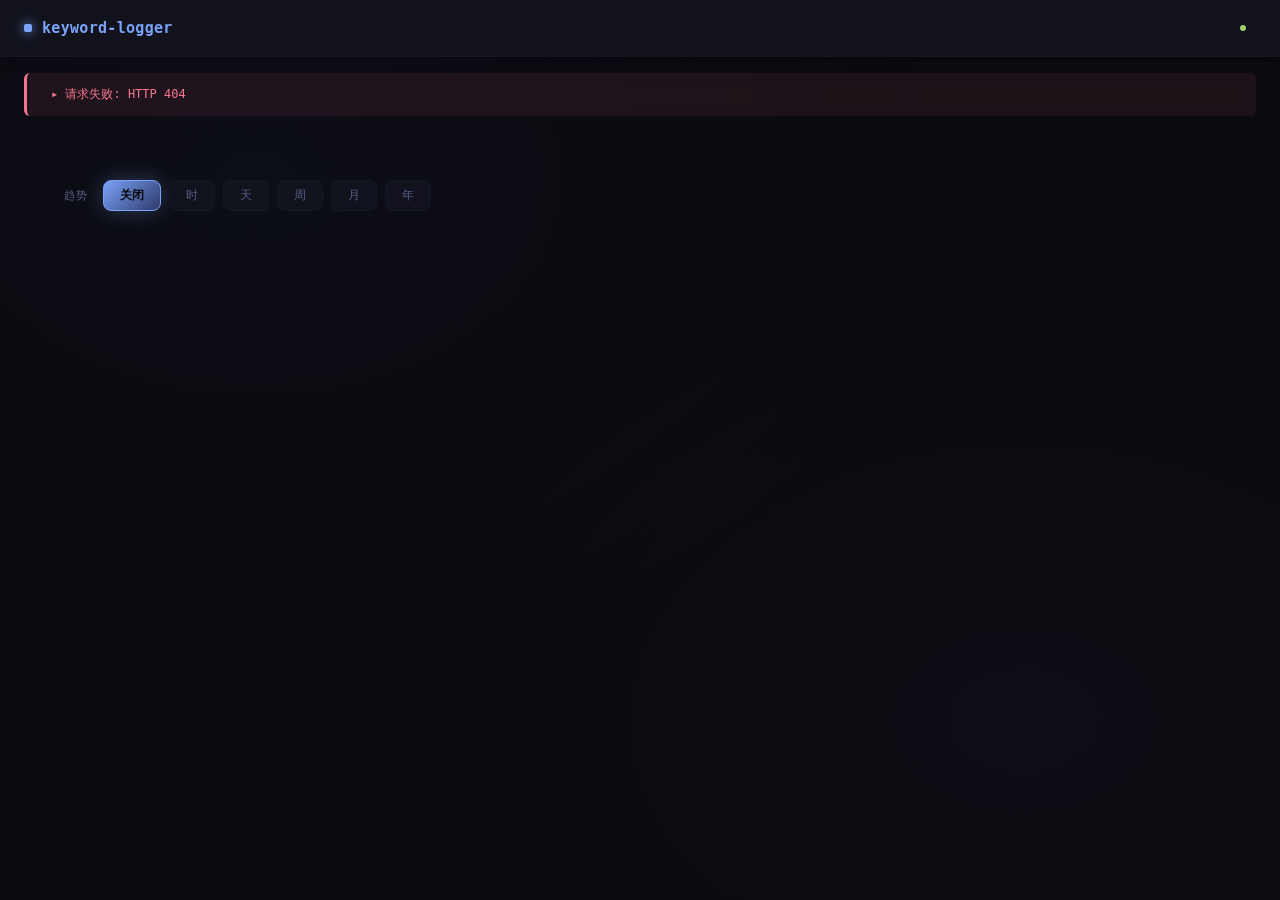
==== internal/api/templates/index.html @ 41841a1c "style: 返回总览按钮移到时间戳右侧" ====
<!doctype html>
<html lang="zh-CN">
<head>
<meta charset="utf-8">
<meta name="viewport" content="width=device-width,initial-scale=1">
<link rel="icon" type="image/svg+xml" href="/favicon.svg">
<title>keyword-logger</title>
<style>
  :root {
    --bg: #0a0a0f;
    --bg-subtle: #0d0e14;
    --panel: rgba(19, 20, 31, 0.85);
    --border: rgba(26, 27, 46, 0.6);
    --text: #c0caf5;
    --text-bright: #ffffff;
    --muted: #565f89;
    --accent: #7aa2f7;
    --accent-glow: rgba(122, 162, 247, 0.15);
    --accent-2: #2f3a6b;
    --green: #9ece6a;
    --purple: #bb9af7;
    --teal: #7dcfff;
    --red: #f7768e;
    --orange: #ff9e64;
    --bar-bg: #1a1b2e;
    --shadow-sm: 0 2px 8px rgba(0, 0, 0, 0.3);
    --shadow-md: 0 4px 16px rgba(0, 0, 0, 0.4);
    --shadow-lg: 0 8px 32px rgba(0, 0, 0, 0.5);
    --shadow-glow: 0 0 40px rgba(122, 162, 247, 0.1);
  }
  * { box-sizing: border-box; }
  html, body {
    margin: 0; padding: 0;
    background: var(--bg);
    color: var(--text);
    font: 13px/1.6 'JetBrains Mono','SF Mono','Fira Code','Cascadia Code',ui-monospace,monospace;
    -webkit-font-smoothing: antialiased;
    min-height: 100vh;
  }

  body::before {
    content: '';
    position: fixed;
    top: 0; left: 0; right: 0; bottom: 0;
    background:
      radial-gradient(ellipse at 20% 20%, rgba(122, 162, 247, 0.03) 0%, transparent 50%),
      radial-gradient(ellipse at 80% 80%, rgba(187, 154, 247, 0.03) 0%, transparent 50%);
    pointer-events: none;
    z-index: 0;
  }

  header {
    display: flex; justify-content: space-between; align-items: center;
    padding: 16px 24px;
    border-bottom: 1px solid var(--border);
    background: var(--panel);
    backdrop-filter: blur(12px);
    position: sticky;
    top: 0;
    z-index: 100;
    box-shadow: var(--shadow-sm);
  }
  header h1 {
    margin: 0; font-size: 15px; font-weight: 700; color: var(--accent);
    display: flex; align-items: center; gap: 10px;
    letter-spacing: 0.02em;
  }
  header h1::before {
    content: "";
    display: inline-block;
    width: 8px; height: 8px;
    background: var(--accent);
    box-shadow: 0 0 12px var(--accent);
    border-radius: 2px;
  }
  header .meta { display: flex; align-items: center; gap: 24px; color: var(--muted); font-size: 11px; }
  header .live-dot {
    display: inline-block; width: 6px; height: 6px; border-radius: 50%;
    background: var(--green); margin-right: 2px;
    animation: pulse 2s ease-in-out infinite;
  }
  @keyframes pulse { 0%,100% { opacity: 1; } 50% { opacity: 0.3; } }
  .meta a { color: var(--muted); text-decoration: none; }
  .meta a:hover { color: var(--accent); }

  main {
    padding: 24px;
    max-width: 1200px;
    margin: 0 auto;
    position: relative;
    z-index: 1;
  }

  .stats-row {
    display: grid;
    grid-template-columns: repeat(auto-fit, minmax(200px, 1fr));
    gap: 16px;
    margin-bottom: 24px;
  }
  .alpha-stats-row {
    display: flex;
    margin-bottom: 20px;
    animation: fadeIn 0.4s cubic-bezier(0.4, 0, 0.2, 1);
  }
  .alpha-stats-row .stat-card {
    flex: 1;
    max-width: 300px;
    background: linear-gradient(135deg, rgba(122, 162, 247, 0.1), rgba(187, 154, 247, 0.08));
    border-color: rgba(122, 162, 247, 0.3);
  }
  .alpha-stats-row .stat-card::before {
    opacity: 1;
    background: linear-gradient(90deg, var(--accent), var(--purple));
  }
  .stat-card {
    background: var(--panel);
    border: 1px solid var(--border);
    border-radius: 12px;
    padding: 20px 24px;
    transition: all 0.3s cubic-bezier(0.4, 0, 0.2, 1);
    position: relative;
    overflow: hidden;
    backdrop-filter: blur(8px);
  }
  .stat-card::before {
    content: '';
    position: absolute;
    top: 0; left: 0; right: 0;
    height: 2px;
    background: linear-gradient(90deg, var(--accent), var(--purple));
    opacity: 0;
    transition: opacity 0.3s;
  }
  .stat-card:hover {
    border-color: rgba(122, 162, 247, 0.3);
    transform: translateY(-2px);
    box-shadow: var(--shadow-md), var(--shadow-glow);
  }
  .stat-card:hover::before { opacity: 1; }
  .stat-card.primary {
    grid-column: span 2;
    background: linear-gradient(135deg, rgba(122, 162, 247, 0.08), rgba(187, 154, 247, 0.05));
  }
  .stat-card .label {
    font-size: 10px;
    letter-spacing: 0.08em;
    color: var(--muted);
    text-transform: uppercase;
    margin-bottom: 8px;
    font-weight: 500;
  }
  .stat-card .value {
    font-size: 32px;
    font-weight: 700;
    font-variant-numeric: tabular-nums;
    line-height: 1.2;
    background: linear-gradient(135deg, var(--text-bright), var(--text));
    -webkit-background-clip: text;
    -webkit-text-fill-color: transparent;
    background-clip: text;
  }
  .stat-card .value.green {
    background: linear-gradient(135deg, var(--green), #7cb342);
    -webkit-background-clip: text;
    background-clip: text;
  }
  .stat-card .value.accent {
    background: linear-gradient(135deg, var(--accent), var(--teal));
    -webkit-background-clip: text;
    background-clip: text;
  }
  .stat-card .value.teal {
    background: linear-gradient(135deg, var(--teal), #4dd0e1);
    -webkit-background-clip: text;
    background-clip: text;
  }
  .stat-card .value.purple {
    background: linear-gradient(135deg, var(--purple), #ce93d8);
    -webkit-background-clip: text;
    background-clip: text;
  }
  .stat-card .sub {
    font-size: 11px;
    color: var(--muted);
    margin-top: 6px;
    line-height: 1.4;
  }

  .seg-control {
    display: flex; gap: 8px; margin-bottom: 20px; align-items: center; flex-wrap: wrap;
  }
  .seg-control .label {
    color: var(--muted); font-size: 11px; letter-spacing: 0.06em; margin-right: 8px;
    font-weight: 500;
  }
  .seg-control button {
    background: var(--panel);
    color: var(--muted);
    border: 1px solid var(--border);
    border-radius: 8px;
    padding: 6px 16px;
    font-size: 12px;
    cursor: pointer;
    font-family: inherit;
    transition: all 0.2s cubic-bezier(0.4, 0, 0.2, 1);
    position: relative;
    overflow: hidden;
  }
  .seg-control button::before {
    content: '';
    position: absolute;
    inset: 0;
    background: linear-gradient(135deg, var(--accent), var(--purple));
    opacity: 0;
    transition: opacity 0.2s;
  }
  .seg-control button span {
    position: relative;
    z-index: 1;
  }
  .seg-control button:hover {
    color: var(--text);
    border-color: var(--accent-2);
    transform: translateY(-1px);
    box-shadow: var(--shadow-sm);
  }
  .seg-control button.active {
    background: linear-gradient(135deg, var(--accent), var(--accent-2));
    color: var(--bg);
    border-color: var(--accent);
    font-weight: 600;
    box-shadow: 0 0 20px rgba(122, 162, 247, 0.3);
  }

  /* 87 / 108 切换按钮: 跟粒度按钮同等样式 + 多一点左侧间距 */
  .keyboard-layout {
    margin-left: 0;
    padding-left: 0;
    border-left: none;
  }

  .chart {
    background: var(--panel);
    border: 1px solid var(--border);
    border-radius: 16px;
    padding: 24px;
    margin-bottom: 24px;
    backdrop-filter: blur(8px);
    box-shadow: var(--shadow-md);
    transition: box-shadow 0.3s;
  }
  .chart:hover {
    box-shadow: var(--shadow-lg), var(--shadow-glow);
  }
  .chart .chart-header {
    display: flex; justify-content: space-between; align-items: center;
    margin-bottom: 20px; font-size: 11px; color: var(--muted);
    letter-spacing: 0.06em;
    font-weight: 500;
  }
  .chart-header .range {
    letter-spacing: 0;
    font-weight: 400;
    opacity: 0.7;
  }
  .chart-bars {
    display: flex;
    gap: 4px;
    height: 120px;
    align-items: flex-end;
    position: relative;
  }
  .chart-bar {
    flex: 1;
    min-width: 4px;
    position: relative;
    cursor: pointer;
    background: linear-gradient(180deg, var(--accent), var(--accent-2));
    border-radius: 6px 6px 0 0;
    transition: all 0.3s cubic-bezier(0.4, 0, 0.2, 1);
    transform-origin: bottom;
  }
  .chart-bar:hover {
    opacity: 1;
    transform: scaleY(1.05);
    filter: brightness(1.2);
    box-shadow: 0 0 20px rgba(122, 162, 247, 0.4);
  }
  .chart-bar .tip {
    display: none;
    position: absolute;
    bottom: calc(100% + 12px);
    left: 50%;
    transform: translateX(-50%);
    background: rgba(17, 19, 31, 0.95);
    border: 1px solid var(--border);
    padding: 8px 12px;
    border-radius: 8px;
    font-size: 11px;
    white-space: nowrap;
    z-index: 10;
    color: var(--text);
    pointer-events: none;
    backdrop-filter: blur(8px);
    box-shadow: var(--shadow-md);
  }
  .chart-bar .tip::after {
    content: '';
    position: absolute;
    top: 100%;
    left: 50%;
    transform: translateX(-50%);
    border: 6px solid transparent;
    border-top-color: var(--border);
  }
  .chart-bar:hover .tip { display: block; }
  .chart-empty { color: var(--muted); font-size: 12px; padding: 32px 0; text-align: center; }

  .app-table {
    background: var(--panel);
    border: 1px solid var(--border);
    border-radius: 16px;
    overflow: hidden;
    backdrop-filter: blur(8px);
    box-shadow: var(--shadow-md);
    transition: box-shadow 0.3s;
  }
  .app-table:hover {
    box-shadow: var(--shadow-lg);
  }
  .app-table .table-header {
    display: flex; align-items: center;
    padding: 16px 20px;
    border-bottom: 1px solid var(--border);
    color: var(--muted);
    font-size: 10px;
    letter-spacing: 0.08em;
    font-weight: 600;
    text-transform: uppercase;
    background: rgba(122, 162, 247, 0.02);
  }
  .app-table .table-header .col-rank { width: 28px; }
  .app-table .table-header .col-name { flex: 1; }
  .app-table .table-header .col-keys { width: 80px; text-align: right; }
  .app-table .table-header .col-bar { width: 100px; text-align: right; }

  .app-row {
    display: flex; align-items: center;
    padding: 14px 20px;
    border-bottom: 1px solid var(--border);
    cursor: pointer;
    transition: all 0.2s cubic-bezier(0.4, 0, 0.2, 1);
    text-decoration: none;
    color: inherit;
    position: relative;
  }
  .app-row:last-child { border-bottom: none; }
  .app-row::before {
    content: '';
    position: absolute;
    left: 0;
    top: 0;
    bottom: 0;
    width: 3px;
    background: linear-gradient(180deg, var(--accent), var(--purple));
    opacity: 0;
    transition: opacity 0.2s;
  }
  .app-row:hover {
    background: linear-gradient(90deg, var(--accent-glow), transparent);
  }
  .app-row:hover::before { opacity: 1; }
  .app-row .col-rank {
    width: 32px;
    color: var(--muted);
    font-size: 12px;
    font-weight: 600;
  }
  .app-row .col-name {
    flex: 1;
    display: flex;
    align-items: center;
    gap: 12px;
    overflow: hidden;
  }
  .app-row .col-name .app-dot {
    width: 10px; height: 10px;
    border-radius: 50%;
    flex-shrink: 0;
    box-shadow: 0 0 8px currentColor;
  }
  .app-row .col-name .app-label {
    overflow: hidden;
    text-overflow: ellipsis;
    white-space: nowrap;
    font-weight: 500;
    font-size: 13px;
  }
  .app-row .col-keys {
    width: 80px;
    text-align: right;
    font-variant-numeric: tabular-nums;
    font-size: 13px;
    font-weight: 600;
    color: var(--accent);
  }
  .app-row .col-bar { width: 100px; text-align: right; }
  .app-row .col-bar .bar-track {
    display: inline-block;
    width: 72px;
    height: 8px;
    background: var(--bar-bg);
    border-radius: 4px;
    overflow: hidden;
    vertical-align: middle;
    box-shadow: inset 0 1px 3px rgba(0, 0, 0, 0.3);
  }
  .app-row .col-bar .bar-track .bar-fill {
    display: inline-block;
    height: 100%;
    border-radius: 4px;
    transition: width 0.5s cubic-bezier(0.4, 0, 0.2, 1);
    position: relative;
    overflow: hidden;
    /* 移除 background 声明，完全依赖内联样式 */
  }
  .app-row .col-bar .bar-track .bar-fill::after {
    content: '';
    position: absolute;
    top: 0;
    left: 0;
    right: 0;
    bottom: 0;
    background: linear-gradient(90deg, transparent, rgba(255,255,255,0.3), transparent);
    animation: shimmer 2s infinite;
    z-index: 1;
    pointer-events: none;
  }
  @keyframes shimmer {
    0% { transform: translateX(-100%); }
    100% { transform: translateX(100%); }
  }

  .dot-0 { background: var(--accent); box-shadow: 0 0 8px rgba(122, 162, 247, 0.5); }
  .dot-1 { background: var(--purple); box-shadow: 0 0 8px rgba(187, 154, 247, 0.5); }
  .dot-2 { background: var(--green); box-shadow: 0 0 8px rgba(158, 206, 106, 0.5); }
  .dot-3 { background: var(--orange); box-shadow: 0 0 8px rgba(255, 158, 100, 0.5); }
  .dot-4 { background: var(--teal); box-shadow: 0 0 8px rgba(125, 207, 255, 0.5); }
  .dot-5 { background: var(--red); box-shadow: 0 0 8px rgba(247, 118, 142, 0.5); }
  .dot-6 { background: #73daca; box-shadow: 0 0 8px rgba(115, 218, 202, 0.5); }
  .dot-7 { background: #ff9e64; box-shadow: 0 0 8px rgba(255, 158, 100, 0.5); }
  .dot-8 { background: #9ece6a; box-shadow: 0 0 8px rgba(158, 206, 106, 0.5); }
  .dot-9 { background: #e0af68; box-shadow: 0 0 8px rgba(224, 175, 104, 0.5); }

  .key-table {
    background: var(--panel);
    border: 1px solid var(--border);
    border-radius: 16px;
    overflow: hidden;
    backdrop-filter: blur(8px);
    box-shadow: var(--shadow-md);
  }

  /* 字母统计模块 */
  .alpha-stats-card {
    background: var(--panel);
    border: 1px solid var(--border);
    border-radius: 16px;
    overflow: hidden;
    backdrop-filter: blur(8px);
    box-shadow: var(--shadow-md);
    padding: 24px;
    animation: fadeIn 0.4s cubic-bezier(0.4, 0, 0.2, 1);
  }
  .alpha-stats-header {
    display: flex;
    justify-content: space-between;
    align-items: center;
    margin-bottom: 20px;
    padding-bottom: 12px;
    border-bottom: 1px solid var(--border);
  }
  .alpha-stats-title {
    font-size: 14px;
    font-weight: 700;
    color: var(--accent);
    letter-spacing: 0.02em;
  }
  .alpha-stats-badge {
    font-size: 10px;
    font-weight: 600;
    color: var(--bg);
    background: linear-gradient(135deg, var(--accent), var(--purple));
    padding: 4px 12px;
    border-radius: 12px;
    letter-spacing: 0.04em;
  }
  .alpha-stats-body {
    display: grid;
    grid-template-columns: repeat(3, 1fr);
    gap: 16px;
    margin-bottom: 24px;
  }
  .alpha-stat-item {
    display: flex;
    flex-direction: column;
    gap: 6px;
    padding: 12px;
    background: rgba(122, 162, 247, 0.04);
    border-radius: 8px;
    border: 1px solid var(--border);
    transition: all 0.2s;
  }
  .alpha-stat-item:hover {
    background: rgba(122, 162, 247, 0.08);
    border-color: var(--accent-2);
    transform: translateY(-2px);
  }
  .alpha-stat-label {
    font-size: 10px;
    color: var(--muted);
    text-transform: uppercase;
    letter-spacing: 0.08em;
    font-weight: 500;
  }
  .alpha-stat-value {
    font-size: 24px;
    font-weight: 700;
    color: var(--accent);
    font-variant-numeric: tabular-nums;
  }
  .alpha-freq-section {
    margin-top: 20px;
  }
  .alpha-freq-header {
    font-size: 11px;
    font-weight: 600;
    color: var(--muted);
    text-transform: uppercase;
    letter-spacing: 0.08em;
    margin-bottom: 12px;
  }
  .alpha-freq-grid {
    display: flex;
    flex-direction: column;
    gap: 6px;
  }
  .alpha-freq-row {
    display: grid;
    grid-template-columns: 40px 60px 1fr 60px;
    align-items: center;
    gap: 12px;
    padding: 6px 8px;
    border-radius: 6px;
    transition: background 0.15s;
  }
  .alpha-freq-row:hover {
    background: rgba(122, 162, 247, 0.04);
  }
  .alpha-letter {
    font-size: 16px;
    font-weight: 700;
    color: var(--accent);
    text-align: center;
    text-transform: uppercase;
  }
  .alpha-count {
    font-size: 12px;
    color: var(--text);
    font-variant-numeric: tabular-nums;
    text-align: right;
  }
  .alpha-bar-track {
    width: 100%;
    height: 8px;
    background: var(--bar-bg);
    border-radius: 4px;
    overflow: hidden;
    box-shadow: inset 0 1px 3px rgba(0, 0, 0, 0.3);
  }
  .alpha-bar-fill {
    height: 100%;
    background: linear-gradient(90deg, var(--accent), var(--accent-2));
    border-radius: 4px;
    transition: width 0.5s cubic-bezier(0.4, 0, 0.2, 1);
    position: relative;
    overflow: hidden;
  }
  .alpha-bar-fill::after {
    content: '';
    position: absolute;
    top: 0;
    left: 0;
    right: 0;
    bottom: 0;
    background: linear-gradient(90deg, transparent, rgba(255,255,255,0.15), transparent);
    animation: shimmer 2.5s infinite;
  }
  .alpha-pct {
    font-size: 11px;
    color: var(--muted);
    text-align: right;
    font-variant-numeric: tabular-nums;
  }

  .key-table .table-header {
    display: flex; align-items: center;
    padding: 16px 20px;
    border-bottom: 1px solid var(--border);
    color: var(--muted);
    font-size: 10px;
    letter-spacing: 0.08em;
    font-weight: 600;
    text-transform: uppercase;
    background: rgba(122, 162, 247, 0.02);
  }
  .key-table .table-header .col-key { flex: 1; }
  .key-table .table-header .col-count { width: 72px; text-align: right; }
  .key-table .table-header .col-pct { width: 52px; text-align: right; }
  .key-table .table-header .col-bar { width: 72px; text-align: right; }

  .key-row {
    display: flex; align-items: center;
    padding: 12px 20px;
    border-bottom: 1px solid var(--border);
    transition: all 0.2s cubic-bezier(0.4, 0, 0.2, 1);
  }
  .key-row:last-child { border-bottom: none; }
  .key-row:hover {
    background: linear-gradient(90deg, rgba(122, 162, 247, 0.04), transparent);
  }
  .key-row .col-key {
    flex: 1;
    color: var(--text);
    font-size: 13px;
    overflow: hidden;
    text-overflow: ellipsis;
    font-weight: 500;
  }
  .key-row .col-key .key-mod { color: var(--orange); font-weight: 600; }
  .key-row .col-key .key-regular { color: var(--green); }
  .key-row .col-key .key-nav { color: var(--purple); font-weight: 600; }
  .key-row .col-key .key-alpha {
    color: var(--accent);
    font-weight: 700;
    font-size: 14px;
    text-transform: uppercase;
  }
  .key-row .col-count {
    width: 80px;
    text-align: right;
    font-variant-numeric: tabular-nums;
    font-size: 13px;
    font-weight: 600;
  }
  .key-row .col-pct {
    width: 60px;
    text-align: right;
    color: var(--muted);
    font-size: 12px;
  }
  .key-row .col-bar { width: 80px; text-align: right; }
  .key-row .col-bar .bar-track {
    display: inline-block;
    width: 64px;
    height: 6px;
    background: var(--bar-bg);
    border-radius: 3px;
    overflow: hidden;
    vertical-align: middle;
    box-shadow: inset 0 1px 2px rgba(0, 0, 0, 0.3);
  }
  .key-row .col-bar .bar-track .bar-fill {
    display: inline-block;
    height: 100%;
    border-radius: 3px;
    transition: width 0.5s cubic-bezier(0.4, 0, 0.2, 1);
    position: relative;
    overflow: hidden;
  }
  .key-row .col-bar .bar-track .bar-fill::after {
    content: '';
    position: absolute;
    top: 0;
    left: 0;
    right: 0;
    bottom: 0;
    background: linear-gradient(90deg, transparent, rgba(255,255,255,0.15), transparent);
    animation: shimmer 2.5s infinite;
  }

  .back-link {
    display: inline-flex; align-items: center; gap: 6px;
    color: var(--muted); text-decoration: none; font-size: 12px;
    margin-bottom: 0; margin-right: 0;
    transition: all 0.2s;
    font-weight: 500;
    padding: 2px 0;
    border-radius: 4px;
  }
  .back-link::before {
    content: '';
    display: none;
  }
  .back-link:hover {
    color: var(--accent);
  }
  .back-link:active {
    transform: none;
  }

  #err {
    color: var(--red);
    padding: 12px 24px;
    font-size: 12px;
    background: rgba(247, 118, 142, 0.08);
    border-left: 3px solid var(--red);
    margin: 16px 24px;
    border-radius: 6px;
    backdrop-filter: blur(8px);
    display: none;
  }
  .empty {
    color: var(--muted);
    padding: 48px 24px;
    text-align: center;
    font-size: 13px;
    background: var(--panel);
    border: 1px dashed var(--border);
    border-radius: 12px;
    margin: 16px 0;
  }

  ::-webkit-scrollbar { width: 10px; }
  ::-webkit-scrollbar-track { background: var(--bg); }
  ::-webkit-scrollbar-thumb {
    background: var(--border);
    border-radius: 5px;
    border: 2px solid var(--bg);
  }
  ::-webkit-scrollbar-thumb:hover { background: var(--accent-2); }

  .fade-in {
    animation: fadeIn 0.4s cubic-bezier(0.4, 0, 0.2, 1);
  }
  @keyframes fadeIn {
    from {
      opacity: 0;
      transform: translateY(12px);
    }
    to {
      opacity: 1;
      transform: translateY(0);
    }
  }

  .chart-bar, .stat-card, .app-row, .key-row {
    will-change: transform, opacity;
  }

  @media (max-width: 768px) {
    main { padding: 16px; }
    .stats-row {
      grid-template-columns: 1fr;
      gap: 12px;
    }
    .stat-card.primary {
      grid-column: span 1;
    }
    .stat-card .value {
      font-size: 28px;
    }
    .alpha-stats-row {
      flex-direction: column;
    }
    .alpha-stats-row .stat-card {
      max-width: none;
    }
    .alpha-stats-body {
      grid-template-columns: 1fr;
    }
    .alpha-freq-row {
      grid-template-columns: 30px 50px 1fr 50px;
      gap: 8px;
    }
    .alpha-letter {
      font-size: 14px;
    }
    .alpha-count {
      font-size: 11px;
    }
    .alpha-pct {
      font-size: 10px;
    }
    .alpha-bar-track {
      height: 6px;
    }
    .chart-bars {
      height: 80px;
    }
    .app-table .table-header,
    .app-row,
    .key-table .table-header,
    .key-row {
      padding: 12px 16px;
    }
    .app-row .col-keys,
    .key-row .col-count {
      width: 60px;
    }
    .app-row .col-bar,
    .key-row .col-bar {
      width: 60px;
    }
    .app-row .col-bar .bar-track,
    .key-row .col-bar .bar-track {
      width: 48px;
    }
  }

  /* 虚拟键盘样式 */
  .keyboard-container {
    background: var(--panel);
    border: 1px solid var(--border);
    border-radius: 16px;
    padding: 24px;
    margin-bottom: 24px;
    backdrop-filter: blur(8px);
    box-shadow: var(--shadow-md);
  }

  .keyboard-title {
    font-size: 12px;
    font-weight: 600;
    color: var(--muted);
    text-transform: uppercase;
    letter-spacing: 0.06em;
    margin-bottom: 16px;
    margin-left: -24px;
  }

  /* ========== 键盘热力图 ========== */
  /* 1u = 40px，键位绝对坐标定位 */

  .keyboard {
    position: relative;
    background: rgba(26, 27, 46, 0.25);
    border: 1px solid rgba(60, 65, 100, 0.4);
    border-radius: 8px;
    margin: 0 auto;
  }

  .kb-key {
    position: absolute;
    background: linear-gradient(180deg, rgba(40, 41, 70, 0.85) 0%, rgba(26, 27, 46, 0.85) 100%);
    border: 1px solid rgba(120, 125, 160, 0.5);
    border-radius: 4px;
    display: flex;
    align-items: flex-end;
    justify-content: center;
    font-size: 11px;
    color: var(--text);
    cursor: default;
    text-align: center;
    line-height: 1.1;
    padding: 0 3px 3px 3px;
    box-sizing: border-box;
    transition: border-color 0.15s, box-shadow 0.15s;
    overflow: hidden;
  }

  .kb-key .sub {
    position: absolute;
    top: 2px;
    left: 4px;
    font-size: 9px;
    color: rgba(180, 185, 210, 0.85);
    font-weight: 400;
  }

  .kb-key.has-sub {
    padding-left: 10px;
  }

  /* 热力 */
  .kb-key.pressed {
    border-color: rgba(255, 158, 100, 0.9);
    box-shadow: 0 0 10px rgba(255, 158, 100, 0.4),
                inset 0 0 0 1px rgba(255, 158, 100, 0.6);
  }
  .kb-key.pressed::after {
    content: '';
    position: absolute;
    inset: 0;
    background: linear-gradient(135deg, rgba(255, 158, 100, 0.85), rgba(247, 118, 100, 0.65));
    opacity: var(--intensity, 0);
    transition: opacity 0.2s;
    pointer-events: none;
    border-radius: 4px;
  }
</style>
</head>
<body>
<header>
  <h1>keyword-logger</h1>
  <div class="meta">
    <span id="since"></span>
    <span style="display: flex; align-items: center; gap: 8px;">
      <span class="live-dot"></span>
      <span id="updated"></span>
    </span>
    <a id="back" class="back-link" href="/"><span>← 返回总览</span></a>
  </div>
</header>
<div id="err"></div>
<main>
  <div class="stats-row" id="statsRow"></div>
  <div class="seg-control" id="granSelect">
    <span class="label">趋势</span>
    <button data-g="" class="active">关闭</button>
    <button data-g="hour">时</button>
    <button data-g="day">天</button>
    <button data-g="week">周</button>
    <button data-g="month">月</button>
    <button data-g="year">年</button>
  </div>
  <div id="chart"></div>
  <div class="seg-control keyboard-layout" id="keyboardLayout" style="display: none;">
    <span class="label">键盘</span>
    <button data-layout="87" class="active">87键</button>
    <button data-layout="108">108键</button>
  </div>
  <div id="keyboard"></div>
  <div id="content"></div>
</main>

<script>
// 全局错误处理器
window.onerror = function(msg, url, line, col, error) {
  console.error('Error:', { msg, url, line, col, error });
  return false;
};

// 未捕获的 Promise  rejection
window.onunhandledrejection = function(event) {
  console.error('Unhandled Promise rejection:', event.reason);
};

const escapeHtml = (s) => String(s)
  .replace(/&/g, "&amp;").replace(/</g, "&lt;").replace(/>/g, "&gt;")
  .replace(/"/g, "&quot;").replace(/'/g, "&#39;");

const params = new URLSearchParams(location.search);
const appFilter = params.get("app") || "";
const backLink = document.getElementById("back");
backLink.style.display = appFilter ? "inline-flex" : "none";

let state = { granularity: "", keyboardLayout: "87" };
let lastData = null;
let lastStats = null;  // { total, appCount, topApp, topCount }
let lastAppsKey = "";  // 应用列表的签名，用于判断是否需要重绘

document.querySelectorAll("#granSelect button").forEach((btn) => {
  btn.addEventListener("click", () => {
    document.querySelectorAll("#granSelect button").forEach((b) => b.classList.remove("active"));
    btn.classList.add("active");
    state.granularity = btn.dataset.g;
    refresh();
  });
});

// 键盘布局切换
document.querySelectorAll("#keyboardLayout button").forEach((btn) => {
  btn.addEventListener("click", () => {
    document.querySelectorAll("#keyboardLayout button").forEach((b) => b.classList.remove("active"));
    btn.classList.add("active");
    state.keyboardLayout = btn.dataset.layout;
    if (lastData) {
      renderKeyboard(lastData);
    }
  });
});

// 键盘快捷键：ESC 返回总览
document.addEventListener("keydown", (e) => {
  if (e.key === "Escape" && appFilter) {
    window.location.href = "/";
  }
});

function formatNum(n) {
  return n.toLocaleString();
}

// 数字滚动动画
function animateNumber(el, from, to, duration = 600) {
  const start = performance.now();
  const diff = to - from;

  function update(now) {
    const elapsed = now - start;
    const progress = Math.min(elapsed / duration, 1);
    // ease-out cubic
    const eased = 1 - Math.pow(1 - progress, 3);
    const current = Math.round(from + diff * eased);
    el.textContent = formatNum(current);

    if (progress < 1) {
      requestAnimationFrame(update);
    }
  }

  requestAnimationFrame(update);
}

// 深度对比两个数据对象，返回是否有变化
function dataChanged(a, b) {
  if (!a || !b) return true;
  return JSON.stringify(a) !== JSON.stringify(b);
}

function getDotClass(i) {
  return "dot-" + (i % 10);
}

const COLORS = ["#7aa2f7","#bb9af7","#9ece6a","#ff9e64","#7dcfff","#f7768e","#73daca","#ff9e64","#9ece6a","#e0af68"];

async function refresh() {
  const q = new URLSearchParams();
  if (appFilter) q.set("app", appFilter);
  if (state.granularity) q.set("granularity", state.granularity);
  const url = "/stats" + (q.toString() ? "?" + q.toString() : "");
  try {
    const r = await fetch(url, { cache: "no-store" });
    if (!r.ok) throw new Error("HTTP " + r.status);
    const data = await r.json();
    render(data);
    const errEl = document.getElementById("err");
    if (errEl.textContent) errEl.style.display = "none";
  } catch (e) {
    console.error('Refresh failed:', e);
    const errEl = document.getElementById("err");
    errEl.textContent = "▸ 请求失败: " + e.message;
    errEl.style.display = "block";
  }
}

function render(data) {
  // 数据未变化则跳过
  if (!dataChanged(lastData, data)) {
    return;
  }
  lastData = JSON.parse(JSON.stringify(data));

  document.getElementById("since").textContent = "始于 " + data.started_at;

  // 增量更新 updated_at（不闪烁）
  const updatedEl = document.getElementById("updated");
  if (updatedEl.textContent !== (data.updated_at || "—")) {
    updatedEl.style.opacity = "0";
    setTimeout(() => {
      updatedEl.textContent = data.updated_at || "—";
      updatedEl.style.transition = "opacity 0.3s";
      updatedEl.style.opacity = "1";
    }, 150);
  }
  document.getElementById("since").style.fontWeight = "500";

  const apps = Object.entries(data.apps || {})
    .sort((a, b) => b[1].total - a[1].total);

  const root = document.getElementById("content");

  if (apps.length === 0) {
    root.innerHTML = '<div class="empty">暂未记录到按键</div>';
    return;
  }

  // 局部刷新各模块
  renderStats(data);
  renderChart(data);

  if (appFilter) {
    // 显示键盘切换按钮和键盘
    document.getElementById("keyboardLayout").style.display = "flex";
    renderKeys(root, apps);
    renderKeyboard(data);
  } else {
    // 隐藏键盘
    document.getElementById("keyboardLayout").style.display = "none";
    document.getElementById("keyboard").innerHTML = "";
    renderApps(root, apps);
  }
}

function renderStats(data) {
  const apps = Object.entries(data.apps || {}).sort((a, b) => b[1].total - a[1].total);
  const topApp = apps[0] ? apps[0][0] : "—";
  const topCount = apps[0] ? apps[0][1].total : 0;

  // 计算当前 stats 的签名
  const currStats = {
    total: data.total,
    appCount: apps.length,
    topApp,
    topCount
  };
  const currKey = JSON.stringify(currStats);

  // 如果没变化，跳过
  if (lastStats && lastAppsKey === currKey) {
    return;
  }

  // 局部更新数字（带动画）
  const row = document.getElementById("statsRow");
  if (!row.children.length) {
    // 首次渲染，完整生成
    row.innerHTML = `
      <div class="stat-card">
        <div class="label">总按键</div>
        <div class="value accent" data-stat="total">${formatNum(data.total)}</div>
      </div>
      <div class="stat-card">
        <div class="label">应用数</div>
        <div class="value green" data-stat="apps">${apps.length}</div>
      </div>
      <div class="stat-card">
        <div class="label">最活跃应用</div>
        <div class="value teal" style="font-size:14px;font-weight:600" data-stat="topApp">${escapeHtml(topApp)}</div>
        <div class="sub" data-stat="topCount">${formatNum(topCount)} 次</div>
      </div>
      <div class="stat-card">
        <div class="label">版本</div>
        <div class="value purple">v${data.version}</div>
        <div class="sub">${data.updated_at ? "运行中" : "—"}</div>
      </div>`;
  } else {
    // 增量更新：只更新变化的部分
    const totalEl = row.querySelector('[data-stat="total"]');
    const appsEl = row.querySelector('[data-stat="apps"]');
    const topAppEl = row.querySelector('[data-stat="topApp"]');
    const topCountEl = row.querySelector('[data-stat="topCount"]');

    if (totalEl && lastStats.total !== data.total) {
      animateNumber(totalEl, lastStats.total, data.total);
    }
    if (appsEl && lastStats.appCount !== apps.length) {
      animateNumber(appsEl, lastStats.appCount, apps.length);
    }
    if (topAppEl && lastStats.topApp !== topApp) {
      topAppEl.textContent = topApp;
    }
    if (topCountEl && lastStats.topCount !== topCount) {
      animateNumber(topCountEl, lastStats.topCount, topCount);
    }
  }

  lastStats = currStats;
}

function renderChart(data) {
  const root = document.getElementById("chart");
  const buckets = data.buckets || [];

  if (!state.granularity) {
    root.innerHTML = "";
    return;
  }

  if (buckets.length === 0) {
    root.innerHTML = `<div class="chart">
      <div class="chart-header"><span>${state.granularity}</span></div>
      <div class="chart-empty">该时间范围内暂无数据</div>
    </div>`;
    return;
  }

  const max = buckets.reduce((m, b) => Math.max(m, b.count), 1);
  const head = data.granularity || state.granularity;
  const first = buckets[0].start, last = buckets[buckets.length - 1].start;
  const granLabels = { hour: "时", day: "天", week: "周", month: "月", year: "年" };
  const headLabel = granLabels[head] || head;

  // 计算当前图表签名
  const chartKey = `${headLabel}|${first}|${last}|${buckets.length}|${buckets.map(b => `${b.start}:${b.count}`).join(",")}`;

  // 如果图表已存在且数据未变化，跳过
  const existingChart = root.querySelector(".chart-bars");
  if (existingChart && existingChart.dataset.chartKey === chartKey) {
    return;
  }

  // 淡入更新
  const chartHtml = `<div class="chart fade-in">
    <div class="chart-header">
      <span>${headLabel}</span>
      <span class="range">${escapeHtml(first)} → ${escapeHtml(last)} · ${buckets.length} 个区间</span>
    </div>
    <div class="chart-bars" data-chart-key="${chartKey}">${buckets.map((b) => {
      const h = (b.count / max * 100).toFixed(1);
      const barH = Math.round(b.count / max * 80);
      return `<div class="chart-bar" title="${escapeHtml(b.start)}: ${b.count}" style="height:${barH}px">
        <div class="tip">${escapeHtml(b.start)}: <strong>${b.count}</strong></div>
      </div>`;
    }).join("")}</div>
  </div>`;

  // 平滑过渡：先淡出，再更新，再淡入
  if (existingChart) {
    root.style.opacity = "0.6";
    root.style.transition = "opacity 0.15s";
    setTimeout(() => {
      root.innerHTML = chartHtml;
      root.style.opacity = "1";
    }, 150);
  } else {
    root.innerHTML = chartHtml;
  }
}

function renderApps(root, apps) {

  // 计算签名
  const signature = apps.map(([name, s]) => `${name}:${s.total}`).join("|");

  // 如果列表已存在且未变化，只更新数字（不重绘整个列表）
  const existingTable = root.querySelector(".app-table");
  if (existingTable && existingTable.dataset.appsSig === signature) {
    // 增量更新数字
    const rows = existingTable.querySelectorAll(".app-row");
    rows.forEach((row, i) => {
      const [name, stats] = apps[i];
      if (!name) return;
      const countEl = row.querySelector(".col-keys");
      const barFill = row.querySelector(".bar-fill");
      if (countEl) {
        const currCount = parseInt(countEl.textContent.replace(/,/g, "")) || 0;
        if (currCount !== stats.total) {
          animateNumber(countEl, currCount, stats.total, 400);
        }
      }
      if (barFill) {
        const pct = (stats.total / apps[0][1].total * 100).toFixed(1);
        const color = COLORS[i % COLORS.length];
        barFill.style.width = pct + "%";
        barFill.style.background = color;
      }
    });
    return;
  }

  const maxTotal = apps[0][1].total;

  root.innerHTML = `<div class="app-table fade-in" data-apps-sig="${signature}">
    <div class="table-header">
      <span class="col-rank">#</span>
      <span class="col-name">应用</span>
      <span class="col-keys">按键数</span>
      <span class="col-bar">占比</span>
    </div>
    ${apps.map(([name, s], i) => {
      const pct = (s.total / maxTotal * 100).toFixed(1);
      return `<a href="/app?app=${encodeURIComponent(name)}" class="app-row">
        <span class="col-rank">${i + 1}</span>
        <span class="col-name">
          <span class="app-dot ${getDotClass(i)}"></span>
          <span class="app-label">${escapeHtml(name)}</span>
        </span>
        <span class="col-keys">${formatNum(s.total)}</span>
        <span class="col-bar">
          <span class="bar-track"><span class="bar-fill" style="width:${pct}%;background:${COLORS[i % COLORS.length]}"></span></span>
        </span>
      </a>`;
    }).join("")}
  </div>`;
}

function renderKeys(root, apps) {
  const appData = apps[0];
  if (!appData) {
    root.innerHTML = '<div class="empty">该应用暂无数据</div>';
    return;
  }

  // 显示键盘热力图
  renderKeyboard(lastData);
}

function classifyKey(k) {
  if (/^(Shift|Ctrl|Alt|Super|Meta|Control|Caps|Tab)/.test(k)) return 'key-mod';
  if (/^(Return|BackSpace|Delete|Escape|Enter|Space|Up|Down|Left|Right|Home|End|Page|Insert|Print|Scroll|Pause|Menu)/.test(k)) return 'key-nav';
  if (/^[A-Za-z]$/.test(k)) return 'key-alpha';
  return 'key-regular';
}

// 键盘布局定义
const KEYBOARD_LAYOUTS = {
  '87': {
    name: '87键 TKL',
    width: 800,
    height: 324,
    aliases: {
      '`': '`', '~': '`',
      '-': '-', '_': '-',
      '=': '=', '+': '=',
      '[': '[', '{': '[',
      ']': ']', '}': ']',
      '\\': '\\', '|': '\\',
      ';': ';', ':': ';',
      "'": "'", '"': "'",
      ',': ',', '<': ',',
      '.': '.', '>': '.',
      '/': '/', '?': '/',
      'LShift': 'LShift', 'RShift': 'RShift',
      'LCtrl': 'LCtrl', 'RCtrl': 'RCtrl',
      'LAlt': 'LAlt', 'RAlt': 'RAlt',
      'LWin': 'LWin', 'RWin': 'RWin',
      'Backspace': 'Backspace',
      'Ins': 'Ins', 'Del': 'Del',
      'Caps': 'Caps', 'Tab': 'Tab',
      'Enter': 'Enter', 'Esc': 'Esc', 'Escape': 'Esc',
      'Space': 'Space',
      '↑': '↑', '↓': '↓', '←': '←', '→': '→',
      'PrtSc': 'PrtSc', 'ScrLk': 'ScrLk', 'Pause': 'Pause',
    },
    keys: [
      { k: 'Esc', l: 26, t: 26, w: 40, h: 39, label: 'Esc' },
      { k: 'F1', l: 67, t: 26, w: 40, h: 39, label: 'F1' },
      { k: 'F2', l: 108, t: 26, w: 40, h: 39, label: 'F2' },
      { k: 'F3', l: 149, t: 26, w: 40, h: 39, label: 'F3' },
      { k: 'F4', l: 190, t: 26, w: 40, h: 39, label: 'F4' },
      { k: 'F5', l: 272, t: 26, w: 40, h: 39, label: 'F5' },
      { k: 'F6', l: 313, t: 26, w: 40, h: 39, label: 'F6' },
      { k: 'F7', l: 354, t: 26, w: 40, h: 39, label: 'F7' },
      { k: 'F8', l: 396, t: 26, w: 40, h: 39, label: 'F8' },
      { k: 'F9', l: 478, t: 26, w: 40, h: 39, label: 'F9' },
      { k: 'F10', l: 519, t: 26, w: 40, h: 39, label: 'F10' },
      { k: 'F11', l: 560, t: 26, w: 40, h: 39, label: 'F11' },
      { k: 'F12', l: 601, t: 26, w: 40, h: 39, label: 'F12' },
      { k: 'PrtSc', l: 643, t: 26, w: 40, h: 39, label: 'PrtSc' },
      { k: 'ScrLk', l: 684, t: 26, w: 40, h: 39, label: 'Scroll<br>Lock' },
      { k: 'Pause', l: 726, t: 26, w: 40, h: 39, label: 'Pause<br>Break' },
      { k: '`', l: 26, t: 67, w: 40, h: 40, label: '`', sub: '~' },
      { k: '1', l: 67, t: 67, w: 40, h: 40, label: '1', sub: '!' },
      { k: '2', l: 108, t: 67, w: 40, h: 40, label: '2', sub: '@' },
      { k: '3', l: 149, t: 67, w: 40, h: 40, label: '3', sub: '#' },
      { k: '4', l: 190, t: 67, w: 40, h: 40, label: '4', sub: '$' },
      { k: '5', l: 231, t: 67, w: 40, h: 40, label: '5', sub: '%' },
      { k: '6', l: 272, t: 67, w: 40, h: 40, label: '6', sub: '^' },
      { k: '7', l: 313, t: 67, w: 40, h: 40, label: '7', sub: '&' },
      { k: '8', l: 354, t: 67, w: 40, h: 40, label: '8', sub: '*' },
      { k: '9', l: 396, t: 67, w: 40, h: 40, label: '9', sub: '(' },
      { k: '0', l: 437, t: 67, w: 40, h: 40, label: '0', sub: ')' },
      { k: '-', l: 478, t: 67, w: 40, h: 40, label: '-', sub: '_' },
      { k: '=', l: 519, t: 67, w: 40, h: 40, label: '=', sub: '+' },
      { k: 'Backspace', l: 560, t: 67, w: 81, h: 40, label: 'Backspace' },
      { k: 'Ins', l: 643, t: 67, w: 40, h: 40, label: 'Insert' },
      { k: 'Home', l: 684, t: 67, w: 40, h: 40, label: 'Home' },
      { k: 'PgUp', l: 726, t: 67, w: 40, h: 40, label: 'PgUp' },
      { k: 'Tab', l: 26, t: 109, w: 40, h: 40, label: 'Tab' },
      { k: 'q', l: 67, t: 109, w: 40, h: 40, label: 'Q' },
      { k: 'w', l: 108, t: 109, w: 40, h: 40, label: 'W' },
      { k: 'e', l: 149, t: 109, w: 40, h: 40, label: 'E' },
      { k: 'r', l: 190, t: 109, w: 40, h: 40, label: 'R' },
      { k: 't', l: 231, t: 109, w: 40, h: 40, label: 'T' },
      { k: 'y', l: 272, t: 109, w: 40, h: 40, label: 'Y' },
      { k: 'u', l: 313, t: 109, w: 40, h: 40, label: 'U' },
      { k: 'i', l: 354, t: 109, w: 40, h: 40, label: 'I' },
      { k: 'o', l: 396, t: 109, w: 40, h: 40, label: 'O' },
      { k: 'p', l: 437, t: 109, w: 40, h: 40, label: 'P' },
      { k: '[', l: 478, t: 109, w: 40, h: 40, label: '[', sub: '{' },
      { k: ']', l: 519, t: 109, w: 40, h: 40, label: ']', sub: '}' },
      { k: '\\', l: 560, t: 109, w: 81, h: 40, label: '\\' },
      { k: 'Del', l: 643, t: 109, w: 40, h: 40, label: 'Delete' },
      { k: 'End', l: 684, t: 109, w: 40, h: 40, label: 'End' },
      { k: 'PgDn', l: 726, t: 109, w: 40, h: 40, label: 'PgDn' },
      { k: 'Caps', l: 26, t: 151, w: 60, h: 40, label: 'Caps Lock', sub: '⇪' },
      { k: 'a', l: 87, t: 151, w: 40, h: 40, label: 'A' },
      { k: 's', l: 128, t: 151, w: 40, h: 40, label: 'S' },
      { k: 'd', l: 169, t: 151, w: 40, h: 40, label: 'D' },
      { k: 'f', l: 211, t: 151, w: 40, h: 40, label: 'F' },
      { k: 'g', l: 252, t: 151, w: 40, h: 40, label: 'G' },
      { k: 'h', l: 293, t: 151, w: 40, h: 40, label: 'H' },
      { k: 'j', l: 334, t: 151, w: 40, h: 40, label: 'J' },
      { k: 'k', l: 375, t: 151, w: 40, h: 40, label: 'K' },
      { k: 'l', l: 416, t: 151, w: 40, h: 40, label: 'L' },
      { k: ';', l: 457, t: 151, w: 40, h: 40, label: ';', sub: ':' },
      { k: '\'', l: 498, t: 151, w: 40, h: 40, label: '\'', sub: '"' },
      { k: 'Enter', l: 539, t: 151, w: 103, h: 40, label: 'Enter', sub: '↵' },
      { k: 'LShift', l: 26, t: 192, w: 91, h: 40, label: 'Shift', sub: '⇧' },
      { k: 'z', l: 118, t: 192, w: 40, h: 40, label: 'Z' },
      { k: 'x', l: 159, t: 192, w: 40, h: 40, label: 'X' },
      { k: 'c', l: 200, t: 192, w: 40, h: 40, label: 'C' },
      { k: 'v', l: 241, t: 192, w: 40, h: 40, label: 'V' },
      { k: 'b', l: 282, t: 192, w: 40, h: 40, label: 'B' },
      { k: 'n', l: 323, t: 192, w: 40, h: 40, label: 'N' },
      { k: 'm', l: 364, t: 192, w: 40, h: 40, label: 'M' },
      { k: ',', l: 406, t: 192, w: 40, h: 40, label: ',', sub: '<' },
      { k: '.', l: 447, t: 192, w: 40, h: 40, label: '.', sub: '>' },
      { k: '/', l: 488, t: 192, w: 40, h: 40, label: '/', sub: '?' },
      { k: 'RShift', l: 529, t: 192, w: 113, h: 40, label: 'Shift', sub: '⇧' },
      { k: '↑', l: 684, t: 192, w: 40, h: 40, label: '↑' },
      { k: 'LCtrl', l: 26, t: 234, w: 50, h: 39, label: 'Ctrl' },
      { k: 'LWin', l: 77, t: 234, w: 49, h: 39, label: 'Win' },
      { k: 'LAlt', l: 128, t: 234, w: 50, h: 39, label: 'Alt' },
      { k: 'Space', l: 180, t: 234, w: 256, h: 39, label: ' ' },
      { k: 'RAlt', l: 438, t: 234, w: 50, h: 39, label: 'Alt' },
      { k: 'RWin', l: 489, t: 234, w: 49, h: 39, label: 'Win' },
      { k: 'Fn', l: 541, t: 234, w: 50, h: 39, label: 'Fn' },
      { k: 'RCtrl', l: 593, t: 234, w: 49, h: 39, label: 'Ctrl' },
      { k: '←', l: 643, t: 234, w: 40, h: 39, label: '←' },
      { k: '↓', l: 684, t: 234, w: 40, h: 39, label: '↓' },
      { k: '→', l: 726, t: 234, w: 40, h: 39, label: '→' },
    ]
  },
  '108': {
    name: '108键 全尺寸',
    width: 940,
    height: 324,
    aliases: {
      '`': '`', '~': '`',
      '-': '-', '_': '-',
      '=': '=', '+': '=',
      '[': '[', '{': '[',
      ']': ']', '}': ']',
      '\\': '\\', '|': '\\',
      ';': ';', ':': ';',
      "'": "'", '"': "'",
      ',': ',', '<': ',',
      '.': '.', '>': '.',
      '/': '/', '?': '/',
      'LShift': 'LShift', 'RShift': 'RShift',
      'LCtrl': 'LCtrl', 'RCtrl': 'RCtrl',
      'LAlt': 'LAlt', 'RAlt': 'RAlt',
      'LWin': 'LWin', 'RWin': 'RWin',
      'Backspace': 'Backspace',
      'Ins': 'Ins', 'Del': 'Del',
      'Caps': 'Caps', 'Tab': 'Tab',
      'Enter': 'Enter', 'Esc': 'Esc', 'Escape': 'Esc',
      'Space': 'Space',
      '↑': '↑', '↓': '↓', '←': '←', '→': '→',
      'PrtSc': 'PrtSc', 'ScrLk': 'ScrLk', 'Pause': 'Pause',
      'NumLock': 'NumLock',
      'Num/': 'Num/', 'Num*': 'Num*', 'Num-': 'Num-', 'Num+': 'Num+',
      'NumEnter': 'NumEnter',
      'Num0': 'Num0', 'Num1': 'Num1', 'Num2': 'Num2', 'Num3': 'Num3',
      'Num4': 'Num4', 'Num5': 'Num5', 'Num6': 'Num6',
      'Num7': 'Num7', 'Num8': 'Num8', 'Num9': 'Num9',
      'Num.': 'Num.',
    },
    keys: [
      { k: 'Esc', l: 26, t: 26, w: 40, h: 39, label: 'Esc' },
      { k: 'F1', l: 67, t: 26, w: 40, h: 39, label: 'F1' },
      { k: 'F2', l: 108, t: 26, w: 40, h: 39, label: 'F2' },
      { k: 'F3', l: 149, t: 26, w: 40, h: 39, label: 'F3' },
      { k: 'F4', l: 190, t: 26, w: 40, h: 39, label: 'F4' },
      { k: 'F5', l: 272, t: 26, w: 40, h: 39, label: 'F5' },
      { k: 'F6', l: 313, t: 26, w: 40, h: 39, label: 'F6' },
      { k: 'F7', l: 354, t: 26, w: 40, h: 39, label: 'F7' },
      { k: 'F8', l: 396, t: 26, w: 40, h: 39, label: 'F8' },
      { k: 'F9', l: 478, t: 26, w: 40, h: 39, label: 'F9' },
      { k: 'F10', l: 519, t: 26, w: 40, h: 39, label: 'F10' },
      { k: 'F11', l: 560, t: 26, w: 40, h: 39, label: 'F11' },
      { k: 'F12', l: 601, t: 26, w: 40, h: 39, label: 'F12' },
      { k: 'PrtSc', l: 643, t: 26, w: 40, h: 39, label: 'PrtSc' },
      { k: 'ScrLk', l: 684, t: 26, w: 40, h: 39, label: 'Scroll<br>Lock' },
      { k: 'Pause', l: 726, t: 26, w: 40, h: 39, label: 'Pause<br>Break' },
      { k: '`', l: 26, t: 67, w: 40, h: 40, label: '`', sub: '~' },
      { k: '1', l: 67, t: 67, w: 40, h: 40, label: '1', sub: '!' },
      { k: '2', l: 108, t: 67, w: 40, h: 40, label: '2', sub: '@' },
      { k: '3', l: 149, t: 67, w: 40, h: 40, label: '3', sub: '#' },
      { k: '4', l: 190, t: 67, w: 40, h: 40, label: '4', sub: '$' },
      { k: '5', l: 231, t: 67, w: 40, h: 40, label: '5', sub: '%' },
      { k: '6', l: 272, t: 67, w: 40, h: 40, label: '6', sub: '^' },
      { k: '7', l: 313, t: 67, w: 40, h: 40, label: '7', sub: '&' },
      { k: '8', l: 354, t: 67, w: 40, h: 40, label: '8', sub: '*' },
      { k: '9', l: 396, t: 67, w: 40, h: 40, label: '9', sub: '(' },
      { k: '0', l: 437, t: 67, w: 40, h: 40, label: '0', sub: ')' },
      { k: '-', l: 478, t: 67, w: 40, h: 40, label: '-', sub: '_' },
      { k: '=', l: 519, t: 67, w: 40, h: 40, label: '=', sub: '+' },
      { k: 'Backspace', l: 560, t: 67, w: 81, h: 40, label: 'Backspace' },
      { k: 'Ins', l: 643, t: 67, w: 40, h: 40, label: 'Insert' },
      { k: 'Home', l: 684, t: 67, w: 40, h: 40, label: 'Home' },
      { k: 'PgUp', l: 726, t: 67, w: 40, h: 40, label: 'PgUp' },
      { k: 'Tab', l: 26, t: 109, w: 40, h: 40, label: 'Tab' },
      { k: 'q', l: 67, t: 109, w: 40, h: 40, label: 'Q' },
      { k: 'w', l: 108, t: 109, w: 40, h: 40, label: 'W' },
      { k: 'e', l: 149, t: 109, w: 40, h: 40, label: 'E' },
      { k: 'r', l: 190, t: 109, w: 40, h: 40, label: 'R' },
      { k: 't', l: 231, t: 109, w: 40, h: 40, label: 'T' },
      { k: 'y', l: 272, t: 109, w: 40, h: 40, label: 'Y' },
      { k: 'u', l: 313, t: 109, w: 40, h: 40, label: 'U' },
      { k: 'i', l: 354, t: 109, w: 40, h: 40, label: 'I' },
      { k: 'o', l: 396, t: 109, w: 40, h: 40, label: 'O' },
      { k: 'p', l: 437, t: 109, w: 40, h: 40, label: 'P' },
      { k: '[', l: 478, t: 109, w: 40, h: 40, label: '[', sub: '{' },
      { k: ']', l: 519, t: 109, w: 40, h: 40, label: ']', sub: '}' },
      { k: '\\', l: 560, t: 109, w: 81, h: 40, label: '\\' },
      { k: 'Del', l: 643, t: 109, w: 40, h: 40, label: 'Delete' },
      { k: 'End', l: 684, t: 109, w: 40, h: 40, label: 'End' },
      { k: 'PgDn', l: 726, t: 109, w: 40, h: 40, label: 'PgDn' },
      { k: 'Caps', l: 26, t: 151, w: 60, h: 40, label: 'Caps Lock', sub: '⇪' },
      { k: 'a', l: 87, t: 151, w: 40, h: 40, label: 'A' },
      { k: 's', l: 128, t: 151, w: 40, h: 40, label: 'S' },
      { k: 'd', l: 169, t: 151, w: 40, h: 40, label: 'D' },
      { k: 'f', l: 211, t: 151, w: 40, h: 40, label: 'F' },
      { k: 'g', l: 252, t: 151, w: 40, h: 40, label: 'G' },
      { k: 'h', l: 293, t: 151, w: 40, h: 40, label: 'H' },
      { k: 'j', l: 334, t: 151, w: 40, h: 40, label: 'J' },
      { k: 'k', l: 375, t: 151, w: 40, h: 40, label: 'K' },
      { k: 'l', l: 416, t: 151, w: 40, h: 40, label: 'L' },
      { k: ';', l: 457, t: 151, w: 40, h: 40, label: ';', sub: ':' },
      { k: '\'', l: 498, t: 151, w: 40, h: 40, label: '\'', sub: '"' },
      { k: 'Enter', l: 539, t: 151, w: 103, h: 40, label: 'Enter', sub: '↵' },
      { k: 'LShift', l: 26, t: 192, w: 91, h: 40, label: 'Shift', sub: '⇧' },
      { k: 'z', l: 118, t: 192, w: 40, h: 40, label: 'Z' },
      { k: 'x', l: 159, t: 192, w: 40, h: 40, label: 'X' },
      { k: 'c', l: 200, t: 192, w: 40, h: 40, label: 'C' },
      { k: 'v', l: 241, t: 192, w: 40, h: 40, label: 'V' },
      { k: 'b', l: 282, t: 192, w: 40, h: 40, label: 'B' },
      { k: 'n', l: 323, t: 192, w: 40, h: 40, label: 'N' },
      { k: 'm', l: 364, t: 192, w: 40, h: 40, label: 'M' },
      { k: ',', l: 406, t: 192, w: 40, h: 40, label: ',', sub: '<' },
      { k: '.', l: 447, t: 192, w: 40, h: 40, label: '.', sub: '>' },
      { k: '/', l: 488, t: 192, w: 40, h: 40, label: '/', sub: '?' },
      { k: 'RShift', l: 529, t: 192, w: 113, h: 40, label: 'Shift', sub: '⇧' },
      { k: '↑', l: 684, t: 192, w: 40, h: 40, label: '↑' },
      { k: 'LCtrl', l: 26, t: 234, w: 50, h: 39, label: 'Ctrl' },
      { k: 'LWin', l: 77, t: 234, w: 49, h: 39, label: 'Win' },
      { k: 'LAlt', l: 128, t: 234, w: 50, h: 39, label: 'Alt' },
      { k: 'Space', l: 180, t: 234, w: 256, h: 39, label: ' ' },
      { k: 'RAlt', l: 438, t: 234, w: 50, h: 39, label: 'Alt' },
      { k: 'RWin', l: 489, t: 234, w: 49, h: 39, label: 'Win' },
      { k: 'Fn', l: 541, t: 234, w: 50, h: 39, label: 'Fn' },
      { k: 'RCtrl', l: 593, t: 234, w: 49, h: 39, label: 'Ctrl' },
      { k: '←', l: 643, t: 234, w: 40, h: 39, label: '←' },
      { k: '↓', l: 684, t: 234, w: 40, h: 39, label: '↓' },
      { k: '→', l: 726, t: 234, w: 40, h: 39, label: '→' },
      // 数字小键盘 (Numpad)
      { k: 'NumLock', l: 749, t: 67, w: 40, h: 40, label: 'Num<br>Lock' },
      { k: 'Num/', l: 790, t: 67, w: 40, h: 40, label: '/' },
      { k: 'Num*', l: 831, t: 67, w: 40, h: 40, label: '*' },
      { k: 'Num-', l: 872, t: 67, w: 40, h: 40, label: '−' },
      { k: 'Num+', l: 872, t: 109, w: 40, h: 81, label: '+' },
      { k: 'Num7', l: 749, t: 109, w: 40, h: 40, label: '7' },
      { k: 'Num8', l: 790, t: 109, w: 40, h: 40, label: '8' },
      { k: 'Num9', l: 831, t: 109, w: 40, h: 40, label: '9' },
      { k: 'Num4', l: 749, t: 151, w: 40, h: 40, label: '4' },
      { k: 'Num5', l: 790, t: 151, w: 40, h: 40, label: '5' },
      { k: 'Num6', l: 831, t: 151, w: 40, h: 40, label: '6' },
      { k: 'NumEnter', l: 872, t: 192, w: 40, h: 81, label: 'Enter' },
      { k: 'Num1', l: 749, t: 192, w: 40, h: 40, label: '1' },
      { k: 'Num2', l: 790, t: 192, w: 40, h: 40, label: '2' },
      { k: 'Num3', l: 831, t: 192, w: 40, h: 40, label: '3' },
      { k: 'Num0', l: 749, t: 234, w: 81, h: 39, label: '0' },
      { k: 'Num.', l: 831, t: 234, w: 40, h: 39, label: '.' },
    ]
  }
};


function renderKeyboard(data) {
  const keyboardEl = document.getElementById("keyboard");
  const appData = data.apps[appFilter];
  if (!appData) return;

  const layout = KEYBOARD_LAYOUTS[state.keyboardLayout];
  if (!layout) return;

  // 用别名映射把 API 里的 key 名归一化到布局里的 k
  const aliasMap = layout.aliases || {};
  const counts = {};
  for (const [rawKey, rawCount] of Object.entries(appData.keys)) {
    const norm = aliasMap[rawKey] !== undefined ? aliasMap[rawKey] : rawKey;
    counts[norm] = (counts[norm] || 0) + rawCount;
  }
  const maxCount = Math.max(...Object.values(counts), 1);

  const keysHtml = layout.keys.map(k => {
    const count = counts[k.k] || 0;
    const intensity = count > 0 ? Math.sqrt(count / maxCount) : 0;
    const sub = k.sub ? `<span class="sub">${k.sub}</span>` : '';
    const pressed = count > 0 ? 'pressed' : '';
    const style = `left:${k.l}px;top:${k.t}px;width:${k.w}px;height:${k.h}px;${count > 0 ? `--intensity:${intensity};` : ''}`;
    return `<div class="kb-key ${pressed}" data-key="${escapeHtml(k.k)}" title="${escapeHtml(k.k)}: ${count}" style="${style}">${sub}<span>${k.label}</span></div>`;
  }).join('');

  keyboardEl.innerHTML = `
    <div class="keyboard-container fade-in">
      <div class="keyboard-title">键盘热力图 (${layout.name})</div>
      <div class="keyboard kb-${state.keyboardLayout}" style="width:${layout.width}px;height:${layout.height}px;">
        ${keysHtml}
      </div>
    </div>
  `;
}

refresh();
setInterval(refresh, 5000);
</script>
</body>
</html>
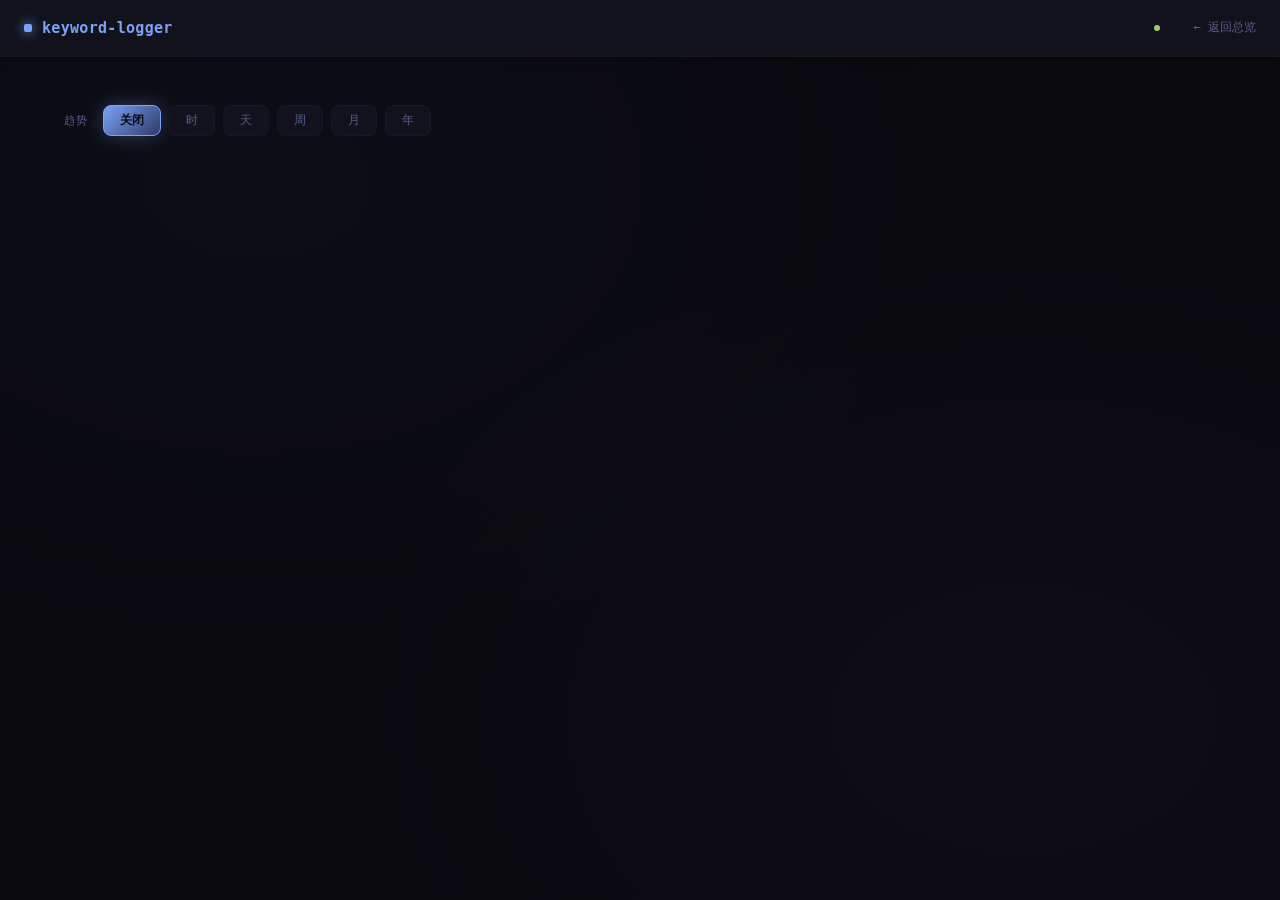
==== commit f1a9da8c: "perf: dataChanged 避免 JSON.stringify 全量比较，lastData 只存必要字段 - dataChanged 改为字段级比较：total、apps 数量、各 app 的" ====
--- a/internal/api/templates/index.html
+++ b/internal/api/templates/index.html
@@ -1013,10 +1013,21 @@
   requestAnimationFrame(update);
 }
 
-// 深度对比两个数据对象，返回是否有变化
+// 快速对比数据是否有变化，避免 JSON.stringify 全量深比较
 function dataChanged(a, b) {
   if (!a || !b) return true;
-  return JSON.stringify(a) !== JSON.stringify(b);
+  if (a.total !== b.total) return true;
+  const aApps = a.apps || {}, bApps = b.apps || {};
+  const aKeys = Object.keys(aApps), bKeys = Object.keys(bApps);
+  if (aKeys.length !== bKeys.length) return true;
+  for (let i = 0; i < aKeys.length; i++) {
+    const k = aKeys[i];
+    if (aApps[k].total !== bApps[k].total) return true;
+    const aKeyCount = Object.keys(aApps[k].keys || {}).length;
+    const bKeyCount = Object.keys(bApps[k].keys || {}).length;
+    if (aKeyCount !== bKeyCount) return true;
+  }
+  return false;
 }
 
 function getDotClass(i) {
@@ -1050,7 +1061,12 @@
   if (!dataChanged(lastData, data)) {
     return;
   }
-  lastData = JSON.parse(JSON.stringify(data));
+  // 只存需要用的字段，避免全量深克隆
+  lastData = {
+    total: data.total,
+    apps: Object.fromEntries(
+      Object.entries(data.apps || {}).map(([n, s]) => [n, { total: s.total, keys: { ...s.keys } }])
+  };
 
   document.getElementById("since").textContent = "始于 " + data.started_at;
 
@@ -1192,7 +1208,8 @@
   }
 
   // 淡入更新
-  const chartHtml = `<div class="chart fade-in">
+  const fadeClass = existingChart ? "" : "fade-in";
+  const chartHtml = `<div class="chart ${fadeClass}">
     <div class="chart-header">
       <span>${headLabel}</span>
       <span class="range">${escapeHtml(first)} → ${escapeHtml(last)} · ${buckets.length} 个区间</span>
@@ -1206,17 +1223,7 @@
     }).join("")}</div>
   </div>`;
 
-  // 平滑过渡：先淡出，再更新，再淡入
-  if (existingChart) {
-    root.style.opacity = "0.6";
-    root.style.transition = "opacity 0.15s";
-    setTimeout(() => {
-      root.innerHTML = chartHtml;
-      root.style.opacity = "1";
-    }, 150);
-  } else {
-    root.innerHTML = chartHtml;
-  }
+  root.innerHTML = chartHtml;
 }
 
 function renderApps(root, apps) {
@@ -1252,7 +1259,8 @@
 
   const maxTotal = apps[0][1].total;
 
-  root.innerHTML = `<div class="app-table fade-in" data-apps-sig="${signature}">
+  const fadeClass = existingTable ? "" : "fade-in";
+  root.innerHTML = `<div class="app-table ${fadeClass}" data-apps-sig="${signature}">
     <div class="table-header">
       <span class="col-rank">#</span>
       <span class="col-name">应用</span>
@@ -1586,8 +1594,10 @@
     return `<div class="kb-key ${pressed}" data-key="${escapeHtml(k.k)}" title="${escapeHtml(k.k)}: ${count}" style="${style}">${sub}<span>${k.label}</span></div>`;
   }).join('');
 
+  const hasKeyboard = keyboardEl.querySelector(".keyboard-container") !== null;
+  const fadeClass = hasKeyboard ? "" : "fade-in";
   keyboardEl.innerHTML = `
-    <div class="keyboard-container fade-in">
+    <div class="keyboard-container ${fadeClass}">
       <div class="keyboard-title">键盘热力图 (${layout.name})</div>
       <div class="keyboard kb-${state.keyboardLayout}" style="width:${layout.width}px;height:${layout.height}px;">
         ${keysHtml}
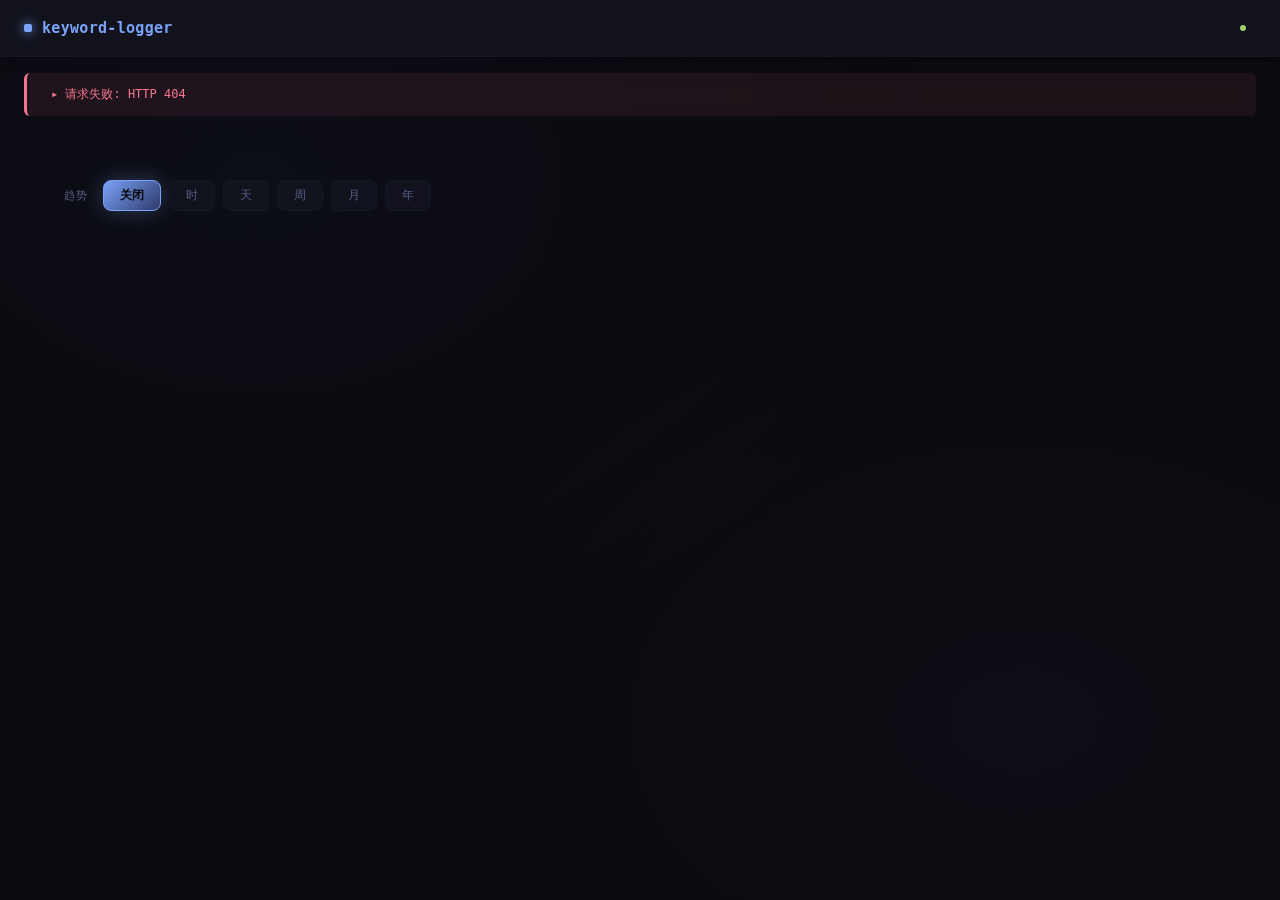
==== commit 69731580: "fix: escapeHtml 补全反引号和$转义，修复 JS 语法错误 - escapeHtml 新增 ` → &#96; 和 $ → &#36; 转义 - 修复 lastData 赋值缺少右括号导" ====
--- a/internal/api/templates/index.html
+++ b/internal/api/templates/index.html
@@ -336,6 +336,19 @@
     font-size: 10px;
     letter-spacing: 0.08em;
     font-weight: 600;
+    position: sticky;
+    top: 0;
+    background: var(--panel);
+    z-index: 1;
+  }
+  .app-table .table-body {
+    max-height: 480px;
+    overflow-y: auto;
+  }
+  .app-row {
+    content-visibility: auto;
+    contain-intrinsic-size: 0 52px;
+  }
     text-transform: uppercase;
     background: rgba(122, 162, 247, 0.02);
   }
@@ -947,8 +960,13 @@
 };
 
 const escapeHtml = (s) => String(s)
-  .replace(/&/g, "&amp;").replace(/</g, "&lt;").replace(/>/g, "&gt;")
-  .replace(/"/g, "&quot;").replace(/'/g, "&#39;");
+  .replace(/&/g, '&amp;')
+  .replace(/</g, '&lt;')
+  .replace(/>/g, '&gt;')
+  .replace(/"/g, '&quot;')
+  .replace(/'/g, '&#39;')
+  .replace(/`/g, '&#96;')
+  .replace(/\$/g, '&#36;');
 
 const params = new URLSearchParams(location.search);
 const appFilter = params.get("app") || "";
@@ -1036,24 +1054,35 @@
 
 const COLORS = ["#7aa2f7","#bb9af7","#9ece6a","#ff9e64","#7dcfff","#f7768e","#73daca","#ff9e64","#9ece6a","#e0af68"];
 
-async function refresh() {
+let lastUpdatedAt = "";
+
+async function longPoll() {
   const q = new URLSearchParams();
+  if (lastUpdatedAt) q.set("since", lastUpdatedAt);
   if (appFilter) q.set("app", appFilter);
   if (state.granularity) q.set("granularity", state.granularity);
-  const url = "/stats" + (q.toString() ? "?" + q.toString() : "");
+  const url = "/stats/longpoll" + (q.toString() ? "?" + q.toString() : "");
   try {
     const r = await fetch(url, { cache: "no-store" });
     if (!r.ok) throw new Error("HTTP " + r.status);
     const data = await r.json();
-    render(data);
+    if (data.updated_at && data.updated_at !== lastUpdatedAt) {
+      lastUpdatedAt = data.updated_at;
+      render(data);
+    }
     const errEl = document.getElementById("err");
     if (errEl.textContent) errEl.style.display = "none";
   } catch (e) {
-    console.error('Refresh failed:', e);
+    console.error('Long poll failed:', e);
     const errEl = document.getElementById("err");
     errEl.textContent = "▸ 请求失败: " + e.message;
     errEl.style.display = "block";
-  }
+    // 出错后 3 秒再试
+    setTimeout(longPoll, 3000);
+    return;
+  }
+  // 立即发起下一次长轮询
+  longPoll();
 }
 
 function render(data) {
@@ -1065,8 +1094,9 @@
   lastData = {
     total: data.total,
     apps: Object.fromEntries(
-      Object.entries(data.apps || {}).map(([n, s]) => [n, { total: s.total, keys: { ...s.keys } }])
+      Object.entries(data.apps || {}).map(([n, s]) => [n, { total: s.total, keys: { ...s.keys } }]))
   };
+  if (data.updated_at) lastUpdatedAt = data.updated_at;
 
   document.getElementById("since").textContent = "始于 " + data.started_at;
 
@@ -1235,7 +1265,7 @@
   const existingTable = root.querySelector(".app-table");
   if (existingTable && existingTable.dataset.appsSig === signature) {
     // 增量更新数字
-    const rows = existingTable.querySelectorAll(".app-row");
+    const rows = existingTable.querySelectorAll(".table-body .app-row");
     rows.forEach((row, i) => {
       const [name, stats] = apps[i];
       if (!name) return;
@@ -1267,6 +1297,7 @@
       <span class="col-keys">按键数</span>
       <span class="col-bar">占比</span>
     </div>
+    <div class="table-body">
     ${apps.map(([name, s], i) => {
       const pct = (s.total / maxTotal * 100).toFixed(1);
       return `<a href="/app?app=${encodeURIComponent(name)}" class="app-row">
@@ -1281,6 +1312,7 @@
         </span>
       </a>`;
     }).join("")}
+    </div>
   </div>`;
 }
 
@@ -1302,273 +1334,22 @@
   return 'key-regular';
 }
 
-// 键盘布局定义
-const KEYBOARD_LAYOUTS = {
-  '87': {
-    name: '87键 TKL',
-    width: 800,
-    height: 324,
-    aliases: {
-      '`': '`', '~': '`',
-      '-': '-', '_': '-',
-      '=': '=', '+': '=',
-      '[': '[', '{': '[',
-      ']': ']', '}': ']',
-      '\\': '\\', '|': '\\',
-      ';': ';', ':': ';',
-      "'": "'", '"': "'",
-      ',': ',', '<': ',',
-      '.': '.', '>': '.',
-      '/': '/', '?': '/',
-      'LShift': 'LShift', 'RShift': 'RShift',
-      'LCtrl': 'LCtrl', 'RCtrl': 'RCtrl',
-      'LAlt': 'LAlt', 'RAlt': 'RAlt',
-      'LWin': 'LWin', 'RWin': 'RWin',
-      'Backspace': 'Backspace',
-      'Ins': 'Ins', 'Del': 'Del',
-      'Caps': 'Caps', 'Tab': 'Tab',
-      'Enter': 'Enter', 'Esc': 'Esc', 'Escape': 'Esc',
-      'Space': 'Space',
-      '↑': '↑', '↓': '↓', '←': '←', '→': '→',
-      'PrtSc': 'PrtSc', 'ScrLk': 'ScrLk', 'Pause': 'Pause',
-    },
-    keys: [
-      { k: 'Esc', l: 26, t: 26, w: 40, h: 39, label: 'Esc' },
-      { k: 'F1', l: 67, t: 26, w: 40, h: 39, label: 'F1' },
-      { k: 'F2', l: 108, t: 26, w: 40, h: 39, label: 'F2' },
-      { k: 'F3', l: 149, t: 26, w: 40, h: 39, label: 'F3' },
-      { k: 'F4', l: 190, t: 26, w: 40, h: 39, label: 'F4' },
-      { k: 'F5', l: 272, t: 26, w: 40, h: 39, label: 'F5' },
-      { k: 'F6', l: 313, t: 26, w: 40, h: 39, label: 'F6' },
-      { k: 'F7', l: 354, t: 26, w: 40, h: 39, label: 'F7' },
-      { k: 'F8', l: 396, t: 26, w: 40, h: 39, label: 'F8' },
-      { k: 'F9', l: 478, t: 26, w: 40, h: 39, label: 'F9' },
-      { k: 'F10', l: 519, t: 26, w: 40, h: 39, label: 'F10' },
-      { k: 'F11', l: 560, t: 26, w: 40, h: 39, label: 'F11' },
-      { k: 'F12', l: 601, t: 26, w: 40, h: 39, label: 'F12' },
-      { k: 'PrtSc', l: 643, t: 26, w: 40, h: 39, label: 'PrtSc' },
-      { k: 'ScrLk', l: 684, t: 26, w: 40, h: 39, label: 'Scroll<br>Lock' },
-      { k: 'Pause', l: 726, t: 26, w: 40, h: 39, label: 'Pause<br>Break' },
-      { k: '`', l: 26, t: 67, w: 40, h: 40, label: '`', sub: '~' },
-      { k: '1', l: 67, t: 67, w: 40, h: 40, label: '1', sub: '!' },
-      { k: '2', l: 108, t: 67, w: 40, h: 40, label: '2', sub: '@' },
-      { k: '3', l: 149, t: 67, w: 40, h: 40, label: '3', sub: '#' },
-      { k: '4', l: 190, t: 67, w: 40, h: 40, label: '4', sub: '$' },
-      { k: '5', l: 231, t: 67, w: 40, h: 40, label: '5', sub: '%' },
-      { k: '6', l: 272, t: 67, w: 40, h: 40, label: '6', sub: '^' },
-      { k: '7', l: 313, t: 67, w: 40, h: 40, label: '7', sub: '&' },
-      { k: '8', l: 354, t: 67, w: 40, h: 40, label: '8', sub: '*' },
-      { k: '9', l: 396, t: 67, w: 40, h: 40, label: '9', sub: '(' },
-      { k: '0', l: 437, t: 67, w: 40, h: 40, label: '0', sub: ')' },
-      { k: '-', l: 478, t: 67, w: 40, h: 40, label: '-', sub: '_' },
-      { k: '=', l: 519, t: 67, w: 40, h: 40, label: '=', sub: '+' },
-      { k: 'Backspace', l: 560, t: 67, w: 81, h: 40, label: 'Backspace' },
-      { k: 'Ins', l: 643, t: 67, w: 40, h: 40, label: 'Insert' },
-      { k: 'Home', l: 684, t: 67, w: 40, h: 40, label: 'Home' },
-      { k: 'PgUp', l: 726, t: 67, w: 40, h: 40, label: 'PgUp' },
-      { k: 'Tab', l: 26, t: 109, w: 40, h: 40, label: 'Tab' },
-      { k: 'q', l: 67, t: 109, w: 40, h: 40, label: 'Q' },
-      { k: 'w', l: 108, t: 109, w: 40, h: 40, label: 'W' },
-      { k: 'e', l: 149, t: 109, w: 40, h: 40, label: 'E' },
-      { k: 'r', l: 190, t: 109, w: 40, h: 40, label: 'R' },
-      { k: 't', l: 231, t: 109, w: 40, h: 40, label: 'T' },
-      { k: 'y', l: 272, t: 109, w: 40, h: 40, label: 'Y' },
-      { k: 'u', l: 313, t: 109, w: 40, h: 40, label: 'U' },
-      { k: 'i', l: 354, t: 109, w: 40, h: 40, label: 'I' },
-      { k: 'o', l: 396, t: 109, w: 40, h: 40, label: 'O' },
-      { k: 'p', l: 437, t: 109, w: 40, h: 40, label: 'P' },
-      { k: '[', l: 478, t: 109, w: 40, h: 40, label: '[', sub: '{' },
-      { k: ']', l: 519, t: 109, w: 40, h: 40, label: ']', sub: '}' },
-      { k: '\\', l: 560, t: 109, w: 81, h: 40, label: '\\' },
-      { k: 'Del', l: 643, t: 109, w: 40, h: 40, label: 'Delete' },
-      { k: 'End', l: 684, t: 109, w: 40, h: 40, label: 'End' },
-      { k: 'PgDn', l: 726, t: 109, w: 40, h: 40, label: 'PgDn' },
-      { k: 'Caps', l: 26, t: 151, w: 60, h: 40, label: 'Caps Lock', sub: '⇪' },
-      { k: 'a', l: 87, t: 151, w: 40, h: 40, label: 'A' },
-      { k: 's', l: 128, t: 151, w: 40, h: 40, label: 'S' },
-      { k: 'd', l: 169, t: 151, w: 40, h: 40, label: 'D' },
-      { k: 'f', l: 211, t: 151, w: 40, h: 40, label: 'F' },
-      { k: 'g', l: 252, t: 151, w: 40, h: 40, label: 'G' },
-      { k: 'h', l: 293, t: 151, w: 40, h: 40, label: 'H' },
-      { k: 'j', l: 334, t: 151, w: 40, h: 40, label: 'J' },
-      { k: 'k', l: 375, t: 151, w: 40, h: 40, label: 'K' },
-      { k: 'l', l: 416, t: 151, w: 40, h: 40, label: 'L' },
-      { k: ';', l: 457, t: 151, w: 40, h: 40, label: ';', sub: ':' },
-      { k: '\'', l: 498, t: 151, w: 40, h: 40, label: '\'', sub: '"' },
-      { k: 'Enter', l: 539, t: 151, w: 103, h: 40, label: 'Enter', sub: '↵' },
-      { k: 'LShift', l: 26, t: 192, w: 91, h: 40, label: 'Shift', sub: '⇧' },
-      { k: 'z', l: 118, t: 192, w: 40, h: 40, label: 'Z' },
-      { k: 'x', l: 159, t: 192, w: 40, h: 40, label: 'X' },
-      { k: 'c', l: 200, t: 192, w: 40, h: 40, label: 'C' },
-      { k: 'v', l: 241, t: 192, w: 40, h: 40, label: 'V' },
-      { k: 'b', l: 282, t: 192, w: 40, h: 40, label: 'B' },
-      { k: 'n', l: 323, t: 192, w: 40, h: 40, label: 'N' },
-      { k: 'm', l: 364, t: 192, w: 40, h: 40, label: 'M' },
-      { k: ',', l: 406, t: 192, w: 40, h: 40, label: ',', sub: '<' },
-      { k: '.', l: 447, t: 192, w: 40, h: 40, label: '.', sub: '>' },
-      { k: '/', l: 488, t: 192, w: 40, h: 40, label: '/', sub: '?' },
-      { k: 'RShift', l: 529, t: 192, w: 113, h: 40, label: 'Shift', sub: '⇧' },
-      { k: '↑', l: 684, t: 192, w: 40, h: 40, label: '↑' },
-      { k: 'LCtrl', l: 26, t: 234, w: 50, h: 39, label: 'Ctrl' },
-      { k: 'LWin', l: 77, t: 234, w: 49, h: 39, label: 'Win' },
-      { k: 'LAlt', l: 128, t: 234, w: 50, h: 39, label: 'Alt' },
-      { k: 'Space', l: 180, t: 234, w: 256, h: 39, label: ' ' },
-      { k: 'RAlt', l: 438, t: 234, w: 50, h: 39, label: 'Alt' },
-      { k: 'RWin', l: 489, t: 234, w: 49, h: 39, label: 'Win' },
-      { k: 'Fn', l: 541, t: 234, w: 50, h: 39, label: 'Fn' },
-      { k: 'RCtrl', l: 593, t: 234, w: 49, h: 39, label: 'Ctrl' },
-      { k: '←', l: 643, t: 234, w: 40, h: 39, label: '←' },
-      { k: '↓', l: 684, t: 234, w: 40, h: 39, label: '↓' },
-      { k: '→', l: 726, t: 234, w: 40, h: 39, label: '→' },
-    ]
-  },
-  '108': {
-    name: '108键 全尺寸',
-    width: 940,
-    height: 324,
-    aliases: {
-      '`': '`', '~': '`',
-      '-': '-', '_': '-',
-      '=': '=', '+': '=',
-      '[': '[', '{': '[',
-      ']': ']', '}': ']',
-      '\\': '\\', '|': '\\',
-      ';': ';', ':': ';',
-      "'": "'", '"': "'",
-      ',': ',', '<': ',',
-      '.': '.', '>': '.',
-      '/': '/', '?': '/',
-      'LShift': 'LShift', 'RShift': 'RShift',
-      'LCtrl': 'LCtrl', 'RCtrl': 'RCtrl',
-      'LAlt': 'LAlt', 'RAlt': 'RAlt',
-      'LWin': 'LWin', 'RWin': 'RWin',
-      'Backspace': 'Backspace',
-      'Ins': 'Ins', 'Del': 'Del',
-      'Caps': 'Caps', 'Tab': 'Tab',
-      'Enter': 'Enter', 'Esc': 'Esc', 'Escape': 'Esc',
-      'Space': 'Space',
-      '↑': '↑', '↓': '↓', '←': '←', '→': '→',
-      'PrtSc': 'PrtSc', 'ScrLk': 'ScrLk', 'Pause': 'Pause',
-      'NumLock': 'NumLock',
-      'Num/': 'Num/', 'Num*': 'Num*', 'Num-': 'Num-', 'Num+': 'Num+',
-      'NumEnter': 'NumEnter',
-      'Num0': 'Num0', 'Num1': 'Num1', 'Num2': 'Num2', 'Num3': 'Num3',
-      'Num4': 'Num4', 'Num5': 'Num5', 'Num6': 'Num6',
-      'Num7': 'Num7', 'Num8': 'Num8', 'Num9': 'Num9',
-      'Num.': 'Num.',
-    },
-    keys: [
-      { k: 'Esc', l: 26, t: 26, w: 40, h: 39, label: 'Esc' },
-      { k: 'F1', l: 67, t: 26, w: 40, h: 39, label: 'F1' },
-      { k: 'F2', l: 108, t: 26, w: 40, h: 39, label: 'F2' },
-      { k: 'F3', l: 149, t: 26, w: 40, h: 39, label: 'F3' },
-      { k: 'F4', l: 190, t: 26, w: 40, h: 39, label: 'F4' },
-      { k: 'F5', l: 272, t: 26, w: 40, h: 39, label: 'F5' },
-      { k: 'F6', l: 313, t: 26, w: 40, h: 39, label: 'F6' },
-      { k: 'F7', l: 354, t: 26, w: 40, h: 39, label: 'F7' },
-      { k: 'F8', l: 396, t: 26, w: 40, h: 39, label: 'F8' },
-      { k: 'F9', l: 478, t: 26, w: 40, h: 39, label: 'F9' },
-      { k: 'F10', l: 519, t: 26, w: 40, h: 39, label: 'F10' },
-      { k: 'F11', l: 560, t: 26, w: 40, h: 39, label: 'F11' },
-      { k: 'F12', l: 601, t: 26, w: 40, h: 39, label: 'F12' },
-      { k: 'PrtSc', l: 643, t: 26, w: 40, h: 39, label: 'PrtSc' },
-      { k: 'ScrLk', l: 684, t: 26, w: 40, h: 39, label: 'Scroll<br>Lock' },
-      { k: 'Pause', l: 726, t: 26, w: 40, h: 39, label: 'Pause<br>Break' },
-      { k: '`', l: 26, t: 67, w: 40, h: 40, label: '`', sub: '~' },
-      { k: '1', l: 67, t: 67, w: 40, h: 40, label: '1', sub: '!' },
-      { k: '2', l: 108, t: 67, w: 40, h: 40, label: '2', sub: '@' },
-      { k: '3', l: 149, t: 67, w: 40, h: 40, label: '3', sub: '#' },
-      { k: '4', l: 190, t: 67, w: 40, h: 40, label: '4', sub: '$' },
-      { k: '5', l: 231, t: 67, w: 40, h: 40, label: '5', sub: '%' },
-      { k: '6', l: 272, t: 67, w: 40, h: 40, label: '6', sub: '^' },
-      { k: '7', l: 313, t: 67, w: 40, h: 40, label: '7', sub: '&' },
-      { k: '8', l: 354, t: 67, w: 40, h: 40, label: '8', sub: '*' },
-      { k: '9', l: 396, t: 67, w: 40, h: 40, label: '9', sub: '(' },
-      { k: '0', l: 437, t: 67, w: 40, h: 40, label: '0', sub: ')' },
-      { k: '-', l: 478, t: 67, w: 40, h: 40, label: '-', sub: '_' },
-      { k: '=', l: 519, t: 67, w: 40, h: 40, label: '=', sub: '+' },
-      { k: 'Backspace', l: 560, t: 67, w: 81, h: 40, label: 'Backspace' },
-      { k: 'Ins', l: 643, t: 67, w: 40, h: 40, label: 'Insert' },
-      { k: 'Home', l: 684, t: 67, w: 40, h: 40, label: 'Home' },
-      { k: 'PgUp', l: 726, t: 67, w: 40, h: 40, label: 'PgUp' },
-      { k: 'Tab', l: 26, t: 109, w: 40, h: 40, label: 'Tab' },
-      { k: 'q', l: 67, t: 109, w: 40, h: 40, label: 'Q' },
-      { k: 'w', l: 108, t: 109, w: 40, h: 40, label: 'W' },
-      { k: 'e', l: 149, t: 109, w: 40, h: 40, label: 'E' },
-      { k: 'r', l: 190, t: 109, w: 40, h: 40, label: 'R' },
-      { k: 't', l: 231, t: 109, w: 40, h: 40, label: 'T' },
-      { k: 'y', l: 272, t: 109, w: 40, h: 40, label: 'Y' },
-      { k: 'u', l: 313, t: 109, w: 40, h: 40, label: 'U' },
-      { k: 'i', l: 354, t: 109, w: 40, h: 40, label: 'I' },
-      { k: 'o', l: 396, t: 109, w: 40, h: 40, label: 'O' },
-      { k: 'p', l: 437, t: 109, w: 40, h: 40, label: 'P' },
-      { k: '[', l: 478, t: 109, w: 40, h: 40, label: '[', sub: '{' },
-      { k: ']', l: 519, t: 109, w: 40, h: 40, label: ']', sub: '}' },
-      { k: '\\', l: 560, t: 109, w: 81, h: 40, label: '\\' },
-      { k: 'Del', l: 643, t: 109, w: 40, h: 40, label: 'Delete' },
-      { k: 'End', l: 684, t: 109, w: 40, h: 40, label: 'End' },
-      { k: 'PgDn', l: 726, t: 109, w: 40, h: 40, label: 'PgDn' },
-      { k: 'Caps', l: 26, t: 151, w: 60, h: 40, label: 'Caps Lock', sub: '⇪' },
-      { k: 'a', l: 87, t: 151, w: 40, h: 40, label: 'A' },
-      { k: 's', l: 128, t: 151, w: 40, h: 40, label: 'S' },
-      { k: 'd', l: 169, t: 151, w: 40, h: 40, label: 'D' },
-      { k: 'f', l: 211, t: 151, w: 40, h: 40, label: 'F' },
-      { k: 'g', l: 252, t: 151, w: 40, h: 40, label: 'G' },
-      { k: 'h', l: 293, t: 151, w: 40, h: 40, label: 'H' },
-      { k: 'j', l: 334, t: 151, w: 40, h: 40, label: 'J' },
-      { k: 'k', l: 375, t: 151, w: 40, h: 40, label: 'K' },
-      { k: 'l', l: 416, t: 151, w: 40, h: 40, label: 'L' },
-      { k: ';', l: 457, t: 151, w: 40, h: 40, label: ';', sub: ':' },
-      { k: '\'', l: 498, t: 151, w: 40, h: 40, label: '\'', sub: '"' },
-      { k: 'Enter', l: 539, t: 151, w: 103, h: 40, label: 'Enter', sub: '↵' },
-      { k: 'LShift', l: 26, t: 192, w: 91, h: 40, label: 'Shift', sub: '⇧' },
-      { k: 'z', l: 118, t: 192, w: 40, h: 40, label: 'Z' },
-      { k: 'x', l: 159, t: 192, w: 40, h: 40, label: 'X' },
-      { k: 'c', l: 200, t: 192, w: 40, h: 40, label: 'C' },
-      { k: 'v', l: 241, t: 192, w: 40, h: 40, label: 'V' },
-      { k: 'b', l: 282, t: 192, w: 40, h: 40, label: 'B' },
-      { k: 'n', l: 323, t: 192, w: 40, h: 40, label: 'N' },
-      { k: 'm', l: 364, t: 192, w: 40, h: 40, label: 'M' },
-      { k: ',', l: 406, t: 192, w: 40, h: 40, label: ',', sub: '<' },
-      { k: '.', l: 447, t: 192, w: 40, h: 40, label: '.', sub: '>' },
-      { k: '/', l: 488, t: 192, w: 40, h: 40, label: '/', sub: '?' },
-      { k: 'RShift', l: 529, t: 192, w: 113, h: 40, label: 'Shift', sub: '⇧' },
-      { k: '↑', l: 684, t: 192, w: 40, h: 40, label: '↑' },
-      { k: 'LCtrl', l: 26, t: 234, w: 50, h: 39, label: 'Ctrl' },
-      { k: 'LWin', l: 77, t: 234, w: 49, h: 39, label: 'Win' },
-      { k: 'LAlt', l: 128, t: 234, w: 50, h: 39, label: 'Alt' },
-      { k: 'Space', l: 180, t: 234, w: 256, h: 39, label: ' ' },
-      { k: 'RAlt', l: 438, t: 234, w: 50, h: 39, label: 'Alt' },
-      { k: 'RWin', l: 489, t: 234, w: 49, h: 39, label: 'Win' },
-      { k: 'Fn', l: 541, t: 234, w: 50, h: 39, label: 'Fn' },
-      { k: 'RCtrl', l: 593, t: 234, w: 49, h: 39, label: 'Ctrl' },
-      { k: '←', l: 643, t: 234, w: 40, h: 39, label: '←' },
-      { k: '↓', l: 684, t: 234, w: 40, h: 39, label: '↓' },
-      { k: '→', l: 726, t: 234, w: 40, h: 39, label: '→' },
-      // 数字小键盘 (Numpad)
-      { k: 'NumLock', l: 749, t: 67, w: 40, h: 40, label: 'Num<br>Lock' },
-      { k: 'Num/', l: 790, t: 67, w: 40, h: 40, label: '/' },
-      { k: 'Num*', l: 831, t: 67, w: 40, h: 40, label: '*' },
-      { k: 'Num-', l: 872, t: 67, w: 40, h: 40, label: '−' },
-      { k: 'Num+', l: 872, t: 109, w: 40, h: 81, label: '+' },
-      { k: 'Num7', l: 749, t: 109, w: 40, h: 40, label: '7' },
-      { k: 'Num8', l: 790, t: 109, w: 40, h: 40, label: '8' },
-      { k: 'Num9', l: 831, t: 109, w: 40, h: 40, label: '9' },
-      { k: 'Num4', l: 749, t: 151, w: 40, h: 40, label: '4' },
-      { k: 'Num5', l: 790, t: 151, w: 40, h: 40, label: '5' },
-      { k: 'Num6', l: 831, t: 151, w: 40, h: 40, label: '6' },
-      { k: 'NumEnter', l: 872, t: 192, w: 40, h: 81, label: 'Enter' },
-      { k: 'Num1', l: 749, t: 192, w: 40, h: 40, label: '1' },
-      { k: 'Num2', l: 790, t: 192, w: 40, h: 40, label: '2' },
-      { k: 'Num3', l: 831, t: 192, w: 40, h: 40, label: '3' },
-      { k: 'Num0', l: 749, t: 234, w: 81, h: 39, label: '0' },
-      { k: 'Num.', l: 831, t: 234, w: 40, h: 39, label: '.' },
-    ]
-  }
-};
-
-
+// 键盘布局定义（从服务端加载，避免前端硬编码）
+let KEYBOARD_LAYOUTS = null;
+let layoutsLoaded = false;
+
+async function loadKeyboardLayouts() {
+  try {
+    const r = await fetch('/keyboard-layouts.json', { cache: 'no-store' });
+    if (!r.ok) throw new Error('HTTP ' + r.status);
+    KEYBOARD_LAYOUTS = await r.json();
+    layoutsLoaded = true;
+  } catch (e) {
+    console.error('Failed to load keyboard layouts:', e);
+  }
+}
 function renderKeyboard(data) {
+  if (!layoutsLoaded) return;
   const keyboardEl = document.getElementById("keyboard");
   const appData = data.apps[appFilter];
   if (!appData) return;
@@ -1606,8 +1387,11 @@
   `;
 }
 
-refresh();
-setInterval(refresh, 5000);
+// 初始化：先加载键盘布局数据，再启动长轮询
+(async () => {
+  await loadKeyboardLayouts();
+  longPoll();
+})();
 </script>
 </body>
 </html>
